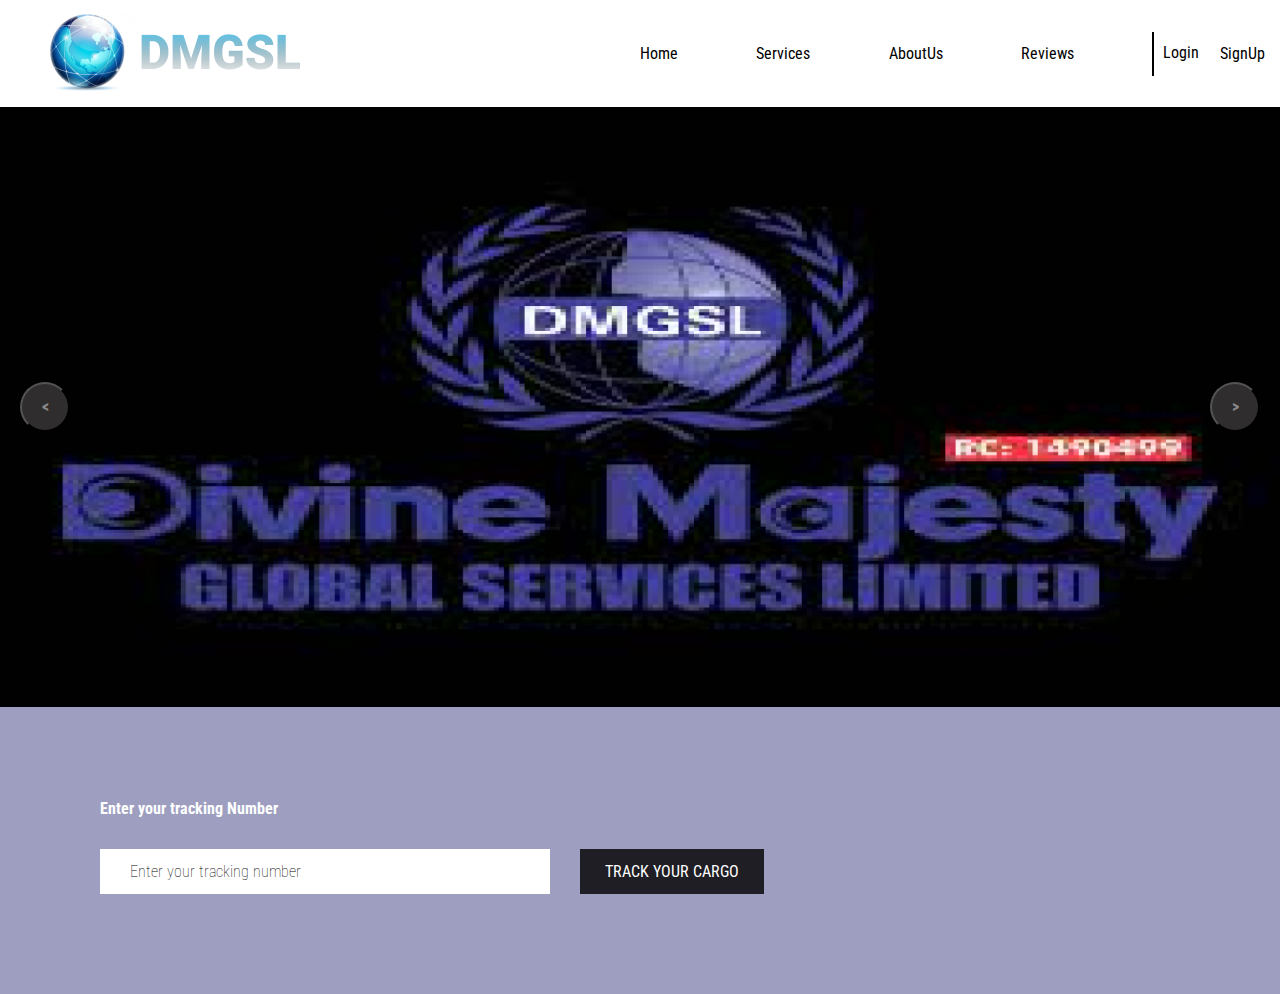
==== index.html @ 27aa743a "added another part of the body" ====
<!DOCTYPE html>
<html lang="en">
  <head>
    <meta charset="UTF-8" />
    <meta http-equiv="X-UA-Compatible" content="IE=edge" />
    <meta name="viewport" content="width=device-width, initial-scale=1.0" />
    <title>Document</title>
    <link rel="stylesheet" href="./css/nav.css" />
    <link rel="stylesheet" href="./css/index.css" />
    <link rel="stylesheet" href="./css/carousel.css" />
    <link rel="stylesheet" href="./css/body-content.css" />
    <link
      rel="stylesheet"
      href="https://maxcdn.bootstrapcdn.com/bootstrap/4.5.2/css/bootstrap.min.css"
    />
    <link rel="preconnect" href="https://fonts.googleapis.com" />
    <link rel="preconnect" href="https://fonts.gstatic.com" crossorigin />
    <link
      href="https://fonts.googleapis.com/css2?family=Roboto+Condensed:ital,wght@0,400;0,700;1,300&display=swap"
      rel="stylesheet"
    />
  </head>
  <body>
    <!-------NAVIGATION BAR START---------->
    <div class="nav">
      <img class="nav-img" src="./assets/Group 1.png" />
      <div class="nav-right">
        <a class="nav-link-1">Home</a>
        <a class="nav-link-2">Services</a>
        <a class="nav-link-3">AboutUs</a>
        <a class="nav-link-4">Reviews</a>
        <div class="nav-loginout">
          <a class="nav-login">Login</a>
          <button class="nav-signup">SignUp</button>
        </div>
      </div>
    </div>
    <!-------NAVIGATION BAR ENDS---------->

    <!-------CAROUSEL START---------->
    <div class="carousel" id="check">
      <div class="carousel_item carousel_item--visible">
        <img src="./assets/download 2.png" alt="..." />
      </div>
      <div class="carousel_item">
        <img src="./assets/Group 22.png" alt="..." />
      </div>
      <div class="carousel_item">
        <img src="./assets/Group 25.png" alt="..." />
      </div>
      <div class="carousel_actions">
        <button id="carousel_button--prev" aria-label="Previous slide">
          <
        </button>
        <button id="carousel_button--next" aria-label="Next slide">></button>
      </div>
    </div>

    <!-------CAROUSEL ENDS---------->

    <!-------Body content start------->
    <div class="body-content">
      <form>
        <label for="bodyinput">Enter your tracking Number</label>
        <div class="label-input">
          <input
            id="bodyinput"
            type="text"
            placeholder="Enter your tracking number"
          />
          <button type="submit">TRACK YOUR CARGO</button>
        </div>
      </form>
    </div>
    <!-------Body content end------->
  </body>
  <script src="./js/carousel.js"></script>

  <script src="https://ajax.googleapis.com/ajax/libs/jquery/3.5.1/jquery.min.js"></script>

  <script src="https://cdnjs.cloudflare.com/ajax/libs/popper.js/1.16.0/umd/popper.min.js"></script>

  <script src="https://maxcdn.bootstrapcdn.com/bootstrap/4.5.2/js/bootstrap.min.js"></script>
</html>
---- css/nav.css ----
.nav {
  display: flex;
  flex-direction: row;
  align-items: center;
  justify-content: space-between;
}
.nav-right > a {
  text-decoration: none;
  color: black;
}
.nav-right > a:hover {
  text-decoration: none;
  color: black;
  cursor: pointer;
}
.nav-loginout > a,
.nav-signup {
  text-decoration: none;
  color: black;
  border: none;
  outline: none;
  background: none;
}
.nav-img {
  margin-left: 30px;
}
.nav-loginout > a:hover {
  text-decoration: none;
  color: black;
  cursor: pointer;
}

.nav-right {
  display: flex;
  flex-direction: row;
  align-items: center;
  justify-content: space-between;
  padding: 35px, 20px;
  width: 50%;
}
/* .nav-right > * {
  margin-right: 30px;
} */

.nav-loginout {
  display: flex;
  flex-direction: row;
  justify-content: space-between;
  width: 20%;
  padding: 9px;
  border-left: 2px solid black;
}

.nav-loginout > button:hover {
  background: blue;
  width: 60px;
  border-radius: 5px;
}
/* a:hover {
  border-bottom: 2px solid #07468d;
} */

.nav-right > a:hover {
  border-bottom: 2px solid #07468d;
}
.nav-loginout > a:hover {
  border-bottom: 2px solid #07468d;
}
---- css/index.css ----
/* All styles  */
body {
    padding: 0px;
    margin: 0px;
  }
  * {
    box-sizing: border-box;
    font-family: "Roboto Condensed", sans-serif;
  }
---- css/carousel.css ----
.carousel {
  overflow: hidden;
  max-width: 100%;
  position: relative;
}
.carousel .carousel_item,
.carousel .carousel_item--hidden {
  display: none;
}

.carousel .carousel_item img {
  width: 100%;
  max-width: 100%;
  height: 600px;
}
.carousel .carousel_item--visible {
  display: block;
  animation: fadeVisibility 0.5s;
}
.carousel .carousel_actions {
  display: flex;
  justify-content: space-between;
  position: absolute;
  top: 50%;
  transform: translateY(-50%);
  width: 100%;
}

.carousel .carousel_actions button {
  border-radius: 50px;
  color: rgba(255, 255, 255, 0.46);
  background: rgba(84, 80, 80, 0.563);
  outline: none;
  font-weight: bold;
  cursor: pointer;
  width: 50px;
  height: 50px;
}
#carousel_button--prev {
  margin-left: 20px;
}
#carousel_button--next {
  margin-right: 20px;
}

@keyframes fadeVisibility {
  0% {
    opacity: 0;
  }
  100% {
    opacity: 1;
    transform: opacity linear;
  }
}
/* 
#check {
  display: flex;
  width: calc(250px * 18);
  animation: scroll 4s linear infinite;
}

@keyframes scroll {
  0% {
    transform: translateX(0);
  }
  100% {
    transform: translateX(calc(-250px * 9));
  }
} */
---- css/body-content.css ----
.body-content {
  padding: 100px;
  background: rgba(110, 110, 163, 0.67);
  margin-top: none;
  margin-top: -10px;
  height: 100%;
}
.body-content > form {
  display: flex;
  flex-direction: column;
  height: 100%;
}
.label-input {
  display: flex;
  flex-direction: row;
  margin-top: 20px;
}
.label-input > input {
  background: white;
  outline: none;
  border: none;
  color: black;
  height: 45px;
  width: 450px;
  padding-left: 30px;
  font-weight: lighter;
}
.label-input > button {
  outline: none;
  border: none;
  height: 45px;
  margin-left: 30px;
  background: rgba(0, 0, 0, 0.81);
  color: white;
  padding: 0px 25px;
}

form > label {
  color: white;
  font-weight: bold;
}
::placeholder {
    color: black;
    opacity: 1; /* Firefox */
  }
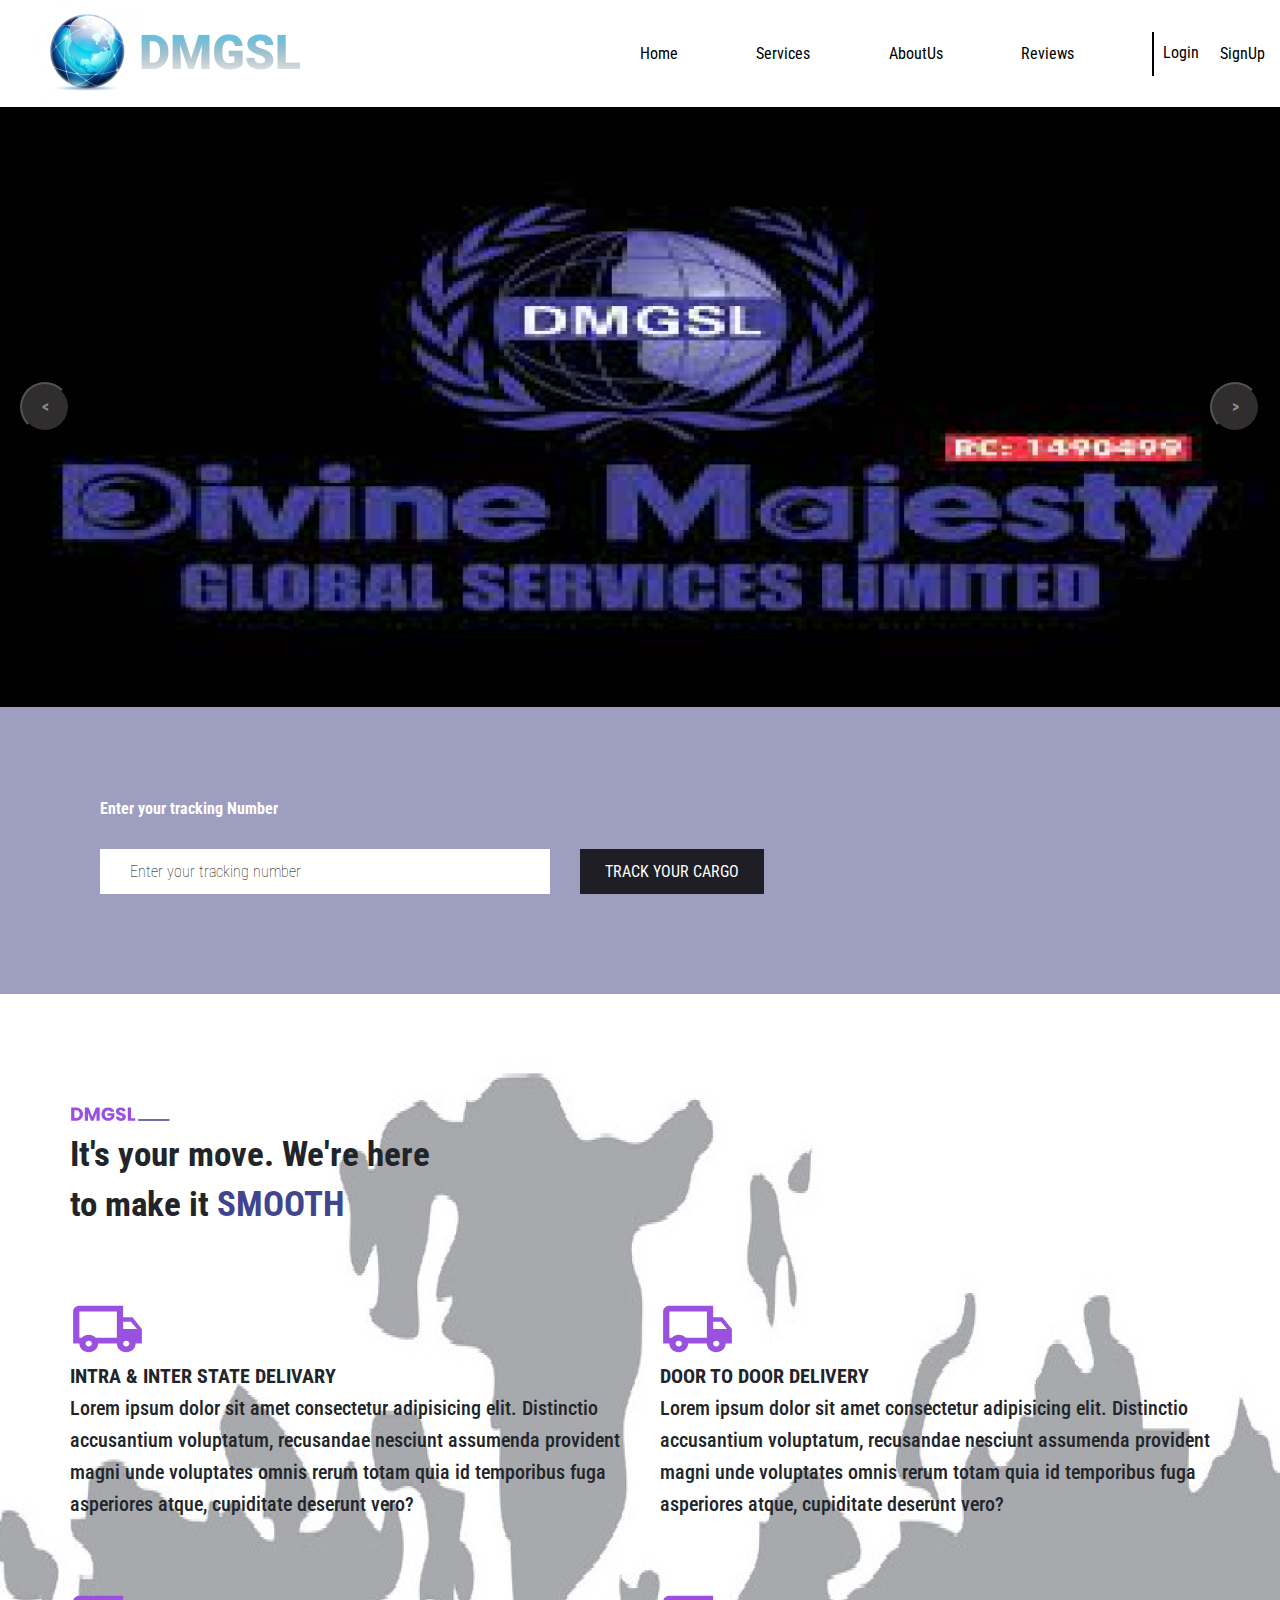
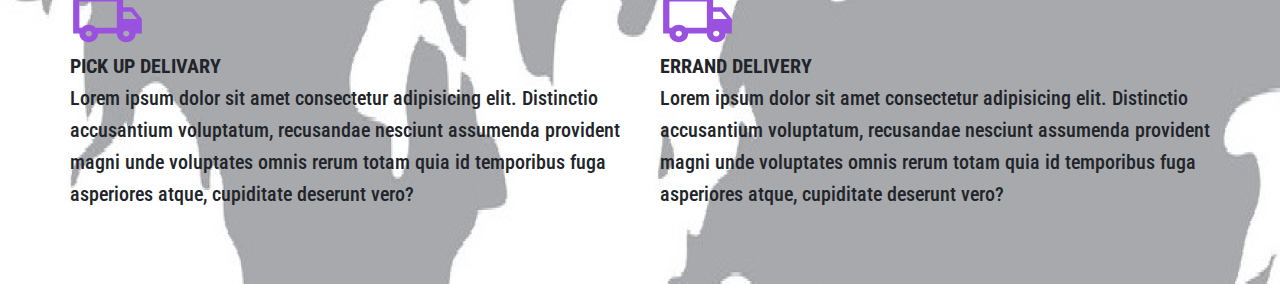
==== commit 60dad164: "added another body item" ====
--- a/index.html
+++ b/index.html
@@ -9,6 +9,7 @@
     <link rel="stylesheet" href="./css/index.css" />
     <link rel="stylesheet" href="./css/carousel.css" />
     <link rel="stylesheet" href="./css/body-content.css" />
+    <link rel="stylesheet" href="./css/body-content-2.css" />
     <link
       rel="stylesheet"
       href="https://maxcdn.bootstrapcdn.com/bootstrap/4.5.2/css/bootstrap.min.css"
@@ -58,7 +59,7 @@
 
     <!-------CAROUSEL ENDS---------->
 
-    <!-------Body content start------->
+    <!-------Body content 1 start------->
     <div class="body-content">
       <form>
         <label for="bodyinput">Enter your tracking Number</label>
@@ -72,7 +73,84 @@
         </div>
       </form>
     </div>
-    <!-------Body content end------->
+    <!-------Body content 1 end------->
+
+    <!-------Body content 2 start------->
+    <div class="body-content-2">
+      <div class="first">
+        <img src="./assets/Group 26.svg" />
+        <h1>It's your move. We're here</h1>
+        <h1 class="text">to make it <span id="text">SMOOTH</span></h1>
+      </div>
+      <div class="second">
+        <div class="second-1">
+          <img src="./assets/local_shipping_24px_outlined.svg" />
+          <h2 id="text">INTRA & INTER STATE DELIVARY</h2>
+          <h2>
+            Lorem ipsum dolor sit amet consectetur adipisicing elit. Distinctio
+          </h2>
+          <h2>
+            accusantium voluptatum, recusandae nesciunt assumenda provident
+          </h2>
+          <h2>
+            magni unde voluptates omnis rerum totam quia id temporibus fuga
+          </h2>
+          <h2>asperiores atque, cupiditate deserunt vero?</h2>
+        </div>
+        <div class="second-2">
+          <img src="./assets/local_shipping_24px_outlined.svg" />
+          <h2 id="text">DOOR TO DOOR DELIVERY</h2>
+          <h2>
+            Lorem ipsum dolor sit amet consectetur adipisicing elit. Distinctio
+          </h2>
+          <h2>
+            accusantium voluptatum, recusandae nesciunt assumenda provident
+          </h2>
+          <h2>
+            magni unde voluptates omnis rerum totam quia id temporibus fuga
+          </h2>
+          <h2>asperiores atque, cupiditate deserunt vero?</h2>
+        </div>
+      </div>
+      <div class="third">
+        <div class="third-1">
+          <img src="./assets/local_shipping_24px_outlined.svg" />
+          <h2 id="text">PICK UP DELIVARY</h2>
+          <h2>
+            Lorem ipsum dolor sit amet consectetur adipisicing elit. Distinctio
+          </h2>
+          <h2>
+            accusantium voluptatum, recusandae nesciunt assumenda provident
+          </h2>
+          <h2>
+            magni unde voluptates omnis rerum totam quia id temporibus fuga
+          </h2>
+          <h2>asperiores atque, cupiditate deserunt vero?</h2>
+        </div>
+        <div class="third-2">
+          <img src="./assets/local_shipping_24px_outlined.svg" />
+          <h2 id="text">ERRAND DELIVERY</h2>
+          <h2>
+            Lorem ipsum dolor sit amet consectetur adipisicing elit. Distinctio
+          </h2>
+          <h2>
+            accusantium voluptatum, recusandae nesciunt assumenda provident
+          </h2>
+          <h2>
+            magni unde voluptates omnis rerum totam quia id temporibus fuga
+          </h2>
+          <h2>asperiores atque, cupiditate deserunt vero?</h2>
+        </div>
+      </div>
+    </div>
+    <!-------Body content 2 end------->
+
+    <!-------Body content 3 start------->
+    <div class="body-content-3">
+      
+    </div>
+
+    <!-------Body content 3 end------->
   </body>
   <script src="./js/carousel.js"></script>
 
--- a/css/body-content-2.css
+++ b/css/body-content-2.css
@@ -0,0 +1,74 @@
+.body-content-2 {
+  background-image: url("../assets/world-map-icon-design-vector-9445771\ 1.png");
+  display: flex;
+  flex-direction: column;
+  padding: 70px;
+}
+.body-content-2 > .first {
+  display: flex;
+  flex-direction: column;
+}
+.body-content-2 > .second {
+  display: flex;
+  flex-direction: row;
+  align-items: center;
+  justify-content: space-between;
+  margin-top: 60px;
+}
+.body-content-2 > .third {
+  display: flex;
+  flex-direction: row;
+  align-items: center;
+  justify-content: space-between;
+  margin-top: 60px;
+}
+.first > img {
+  height: 100px;
+  width: 100px;
+  margin-bottom: -30px;
+}
+.first > h1 {
+  font-size: 35px;
+  font-weight: bold;
+}
+.text > #text {
+  color: #41458e;
+}
+
+/* -----------------second class style--------------------------------- */
+
+.second-1 > img,
+.second-2 > img {
+  height: 70px;
+}
+.second-1 > #text {
+  font-weight: bold;
+}
+.second-1 > h2 {
+  font-size: 20px;
+}
+.second-2 > #text {
+  font-weight: bold;
+}
+.second-2 > h2 {
+  font-size: 20px;
+}
+
+/* -----------------------third class style--------------------------- */
+
+.third-1 > img,
+.third-2 > img {
+  height: 70px;
+}
+.third-1 > #text {
+  font-weight: bold;
+}
+.third-1 > h2 {
+  font-size: 20px;
+}
+.third-2 > #text {
+  font-weight: bold;
+}
+.third-2 > h2 {
+  font-size: 20px;
+}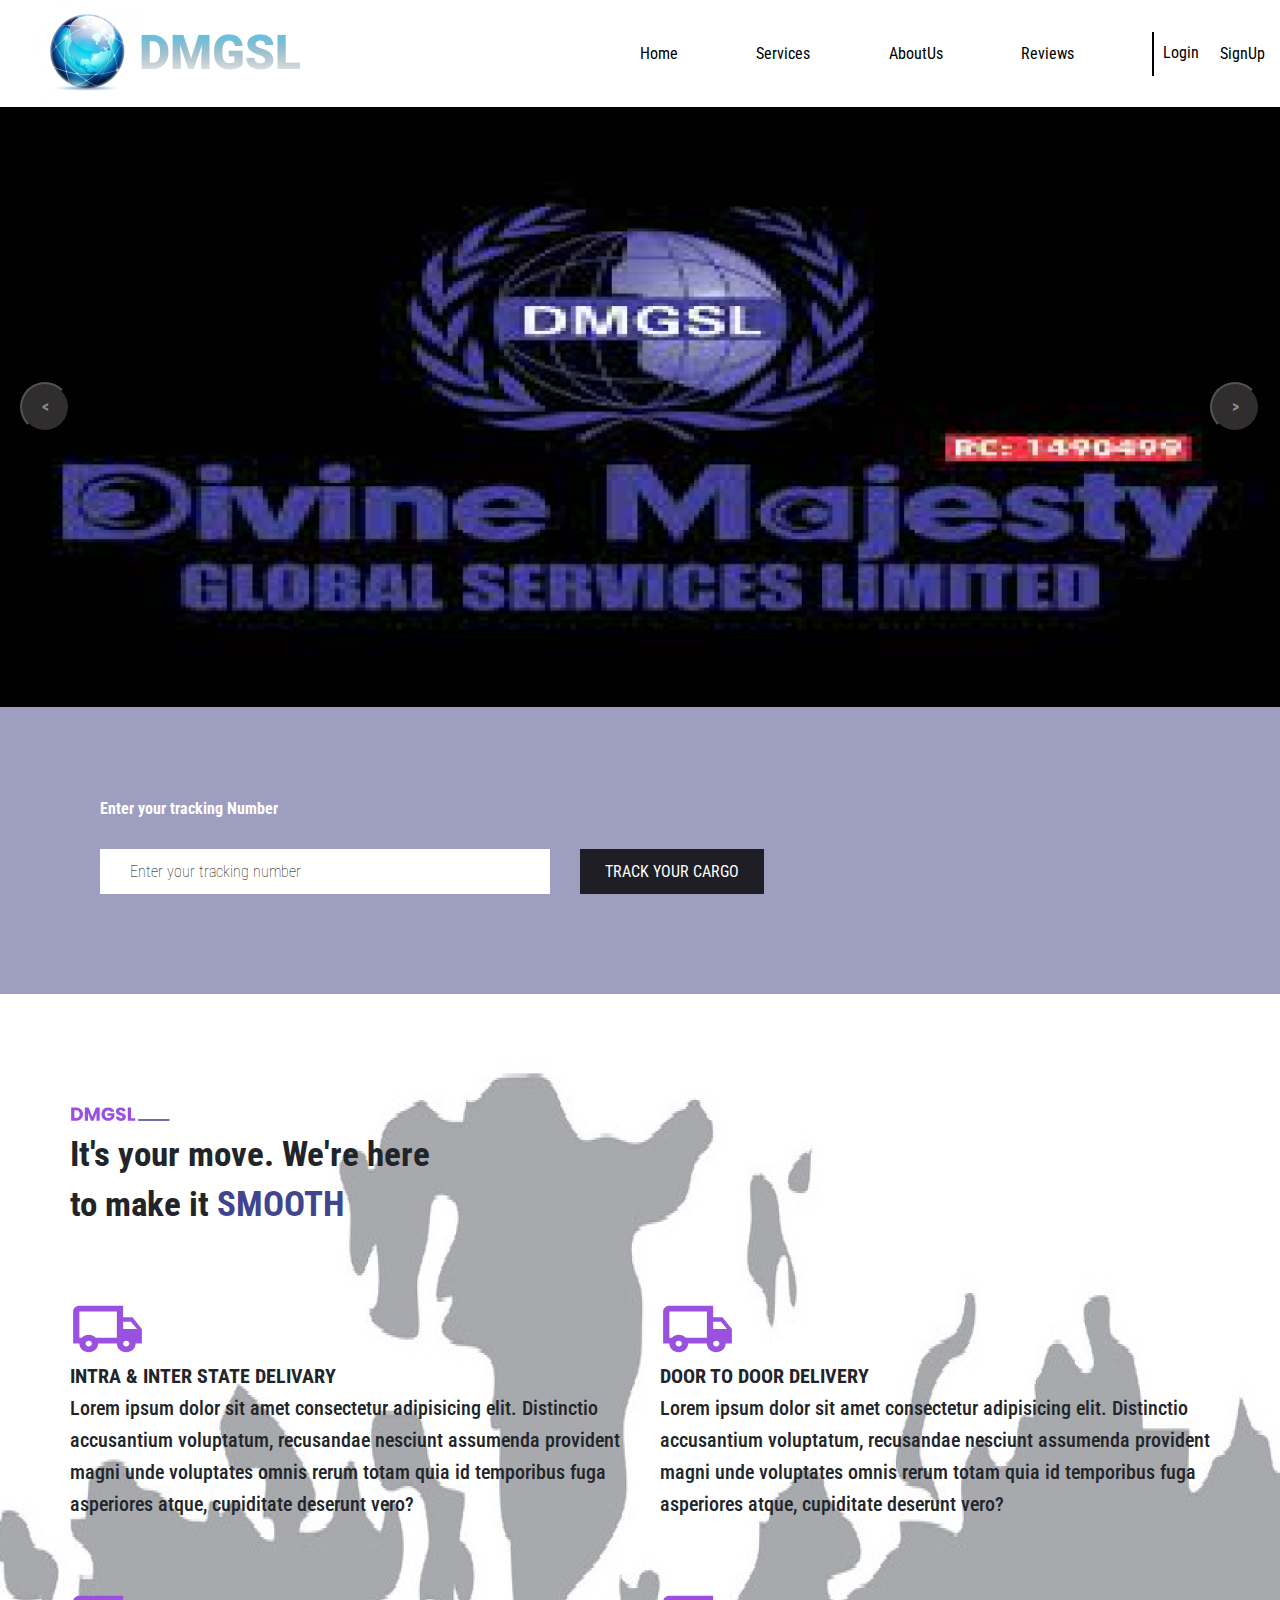
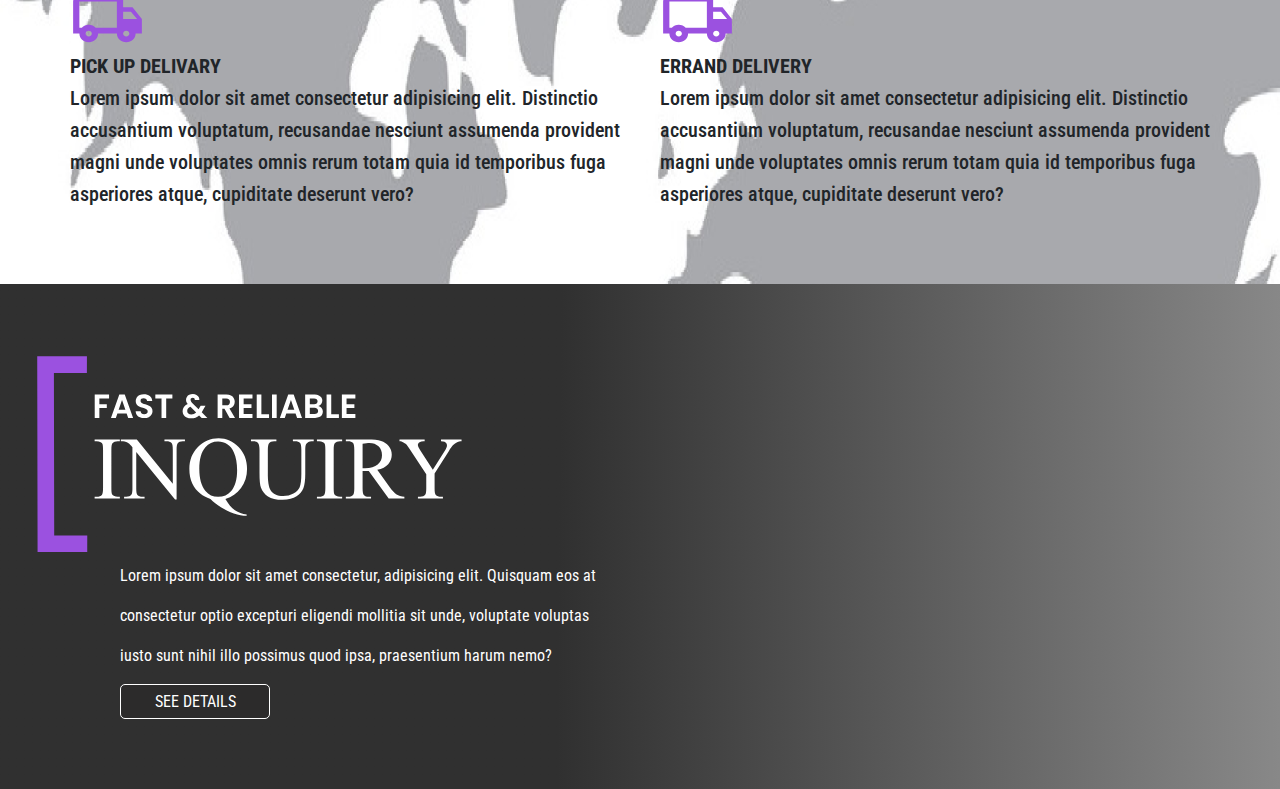
==== commit df0b08b3: "added another body component" ====
--- a/index.html
+++ b/index.html
@@ -10,6 +10,7 @@
     <link rel="stylesheet" href="./css/carousel.css" />
     <link rel="stylesheet" href="./css/body-content.css" />
     <link rel="stylesheet" href="./css/body-content-2.css" />
+    <link rel="stylesheet" href="./css/body-content-3.css" />
     <link
       rel="stylesheet"
       href="https://maxcdn.bootstrapcdn.com/bootstrap/4.5.2/css/bootstrap.min.css"
@@ -147,7 +148,17 @@
 
     <!-------Body content 3 start------->
     <div class="body-content-3">
-      
+      <img src="./assets/banner.svg" alt="...." />
+      <p>
+        Lorem ipsum dolor sit amet consectetur, adipisicing elit. Quisquam eos
+        at
+      </p>
+      <p>
+        consectetur optio excepturi eligendi mollitia sit unde, voluptate
+        voluptas
+      </p>
+      <p>iusto sunt nihil illo possimus quod ipsa, praesentium harum nemo?</p>
+      <button type="button"> SEE DETAILS</button>
     </div>
 
     <!-------Body content 3 end------->
--- a/css/body-content-3.css
+++ b/css/body-content-3.css
@@ -0,0 +1,42 @@
+.body-content-3 {
+  background: linear-gradient(
+    90.46deg,
+    rgba(6, 6, 6, 0.83) 43.67%,
+    rgba(6, 6, 6, 0.46) 102.95%
+  );
+  display: flex;
+  flex-direction: column;
+  padding: 70px;
+}
+
+.body-content-3 > img {
+  height: 200px;
+  margin-left: -785px;
+  margin-bottom: 10px;
+  animation-name: image-anime;
+  animation-duration: 2s;
+}
+/* @keyframes image-anime {
+  0% {
+    height: 0px;
+  }
+  100% {
+    height: 170px;
+  }
+} */
+
+.body-content-3 > p{
+    margin-left: 50px;
+    color: white;
+}
+
+.body-content-3 > button{
+    outline: none;
+    border: 1px solid white;
+    width: 150px;
+    height: 35px;
+    border-radius: 5px;
+    background: rgba(43, 42, 42, 0.83) ;
+    margin-left: 50px;
+    color: white;
+}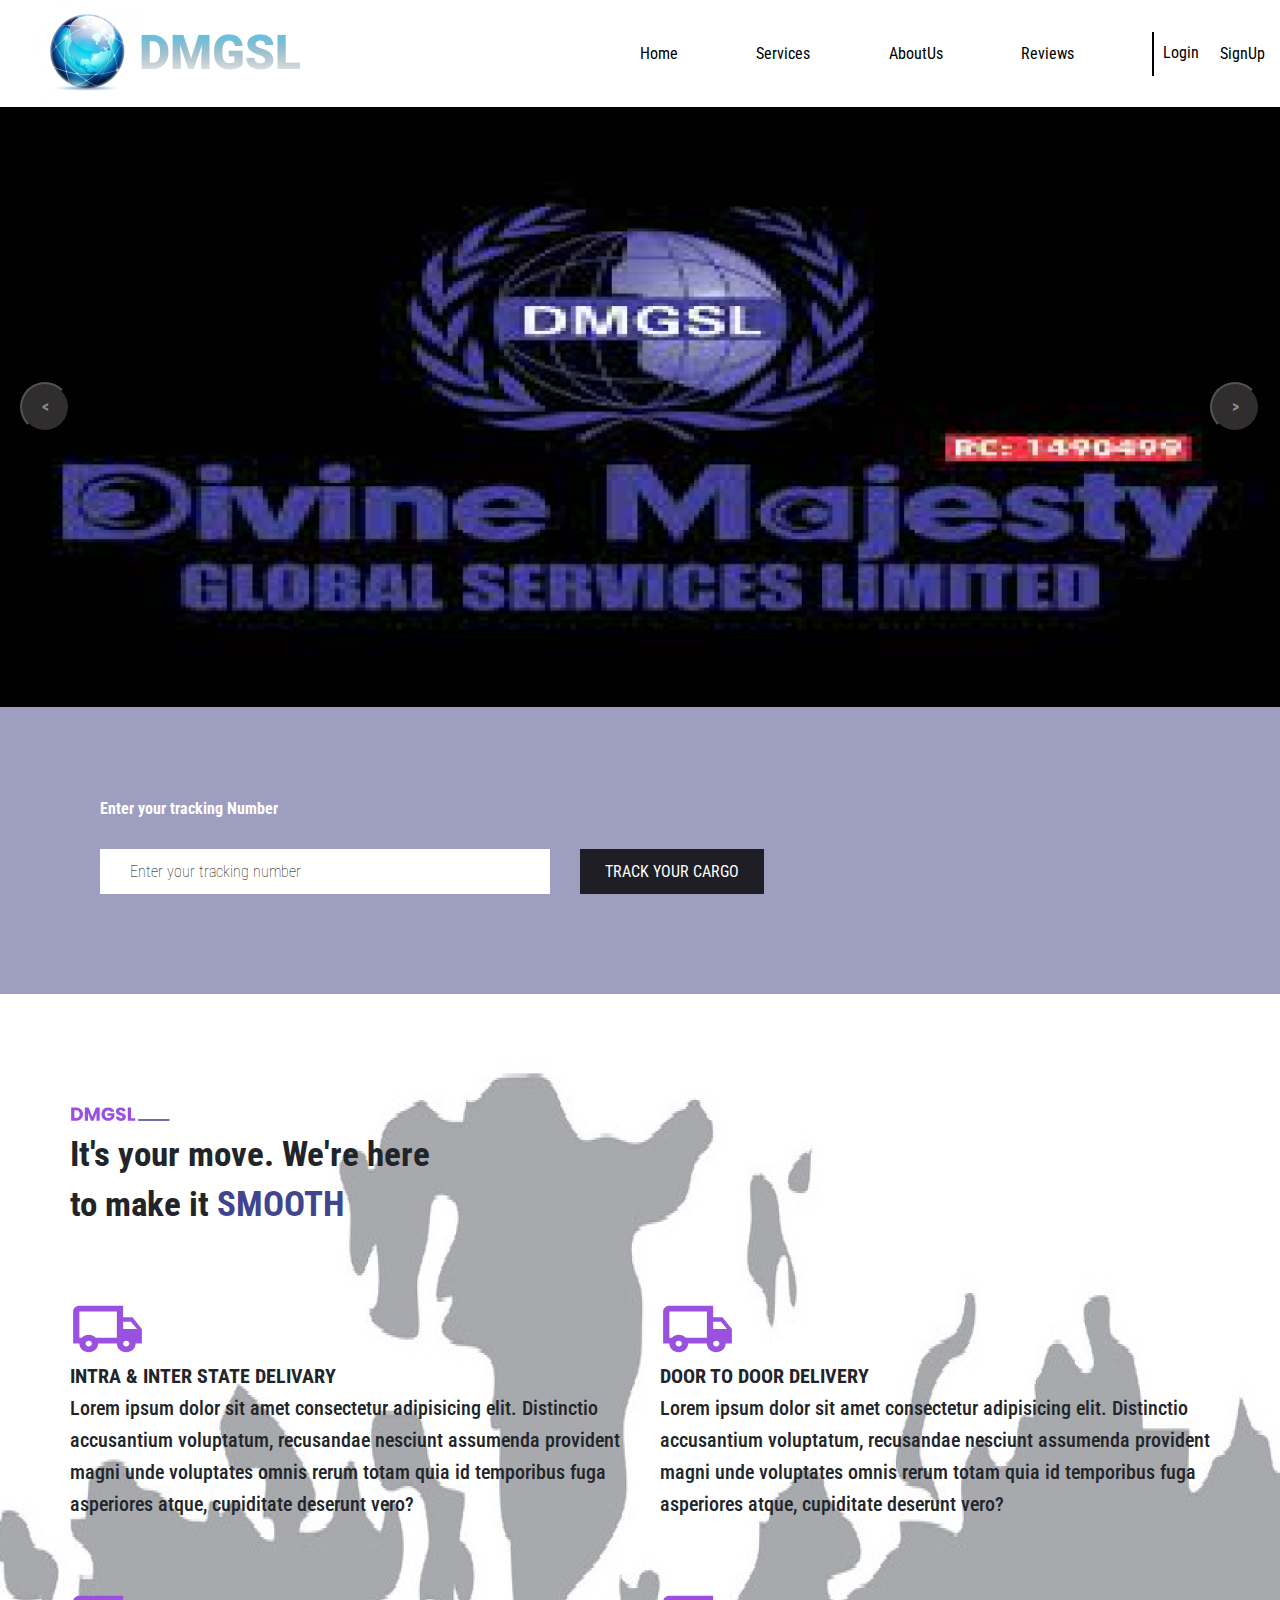
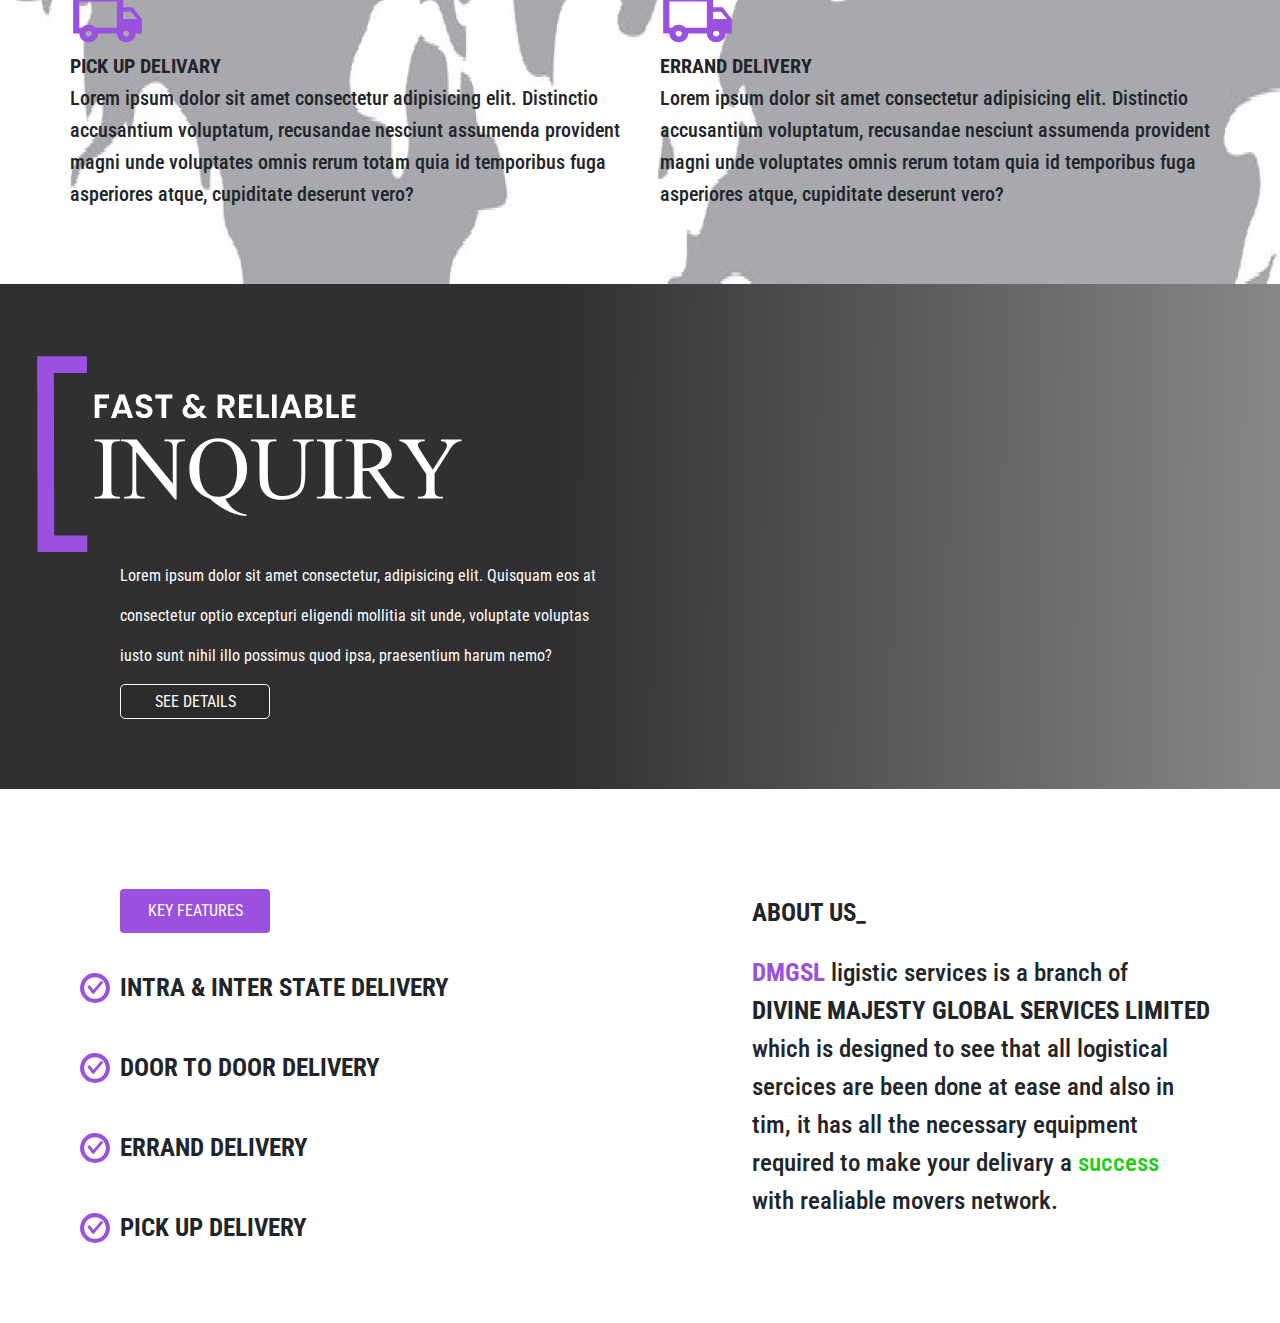
==== commit 040c653b: "added another component" ====
--- a/index.html
+++ b/index.html
@@ -11,6 +11,7 @@
     <link rel="stylesheet" href="./css/body-content.css" />
     <link rel="stylesheet" href="./css/body-content-2.css" />
     <link rel="stylesheet" href="./css/body-content-3.css" />
+    <link rel="stylesheet" href="./css/body-content-4.css" />
     <link
       rel="stylesheet"
       href="https://maxcdn.bootstrapcdn.com/bootstrap/4.5.2/css/bootstrap.min.css"
@@ -158,10 +159,45 @@
         voluptas
       </p>
       <p>iusto sunt nihil illo possimus quod ipsa, praesentium harum nemo?</p>
-      <button type="button"> SEE DETAILS</button>
+      <button type="button">SEE DETAILS</button>
     </div>
 
     <!-------Body content 3 end------->
+
+    <!-------Body content 4 start------->
+    <div class="body-content-4">
+      <div class="left">
+        <div class="left-content-topic">KEY FEATURES</div>
+        <div class="left-content-1">
+          <img src="./assets/SCRIBLE.svg" alt="" />
+          <h1>INTRA & INTER STATE DELIVERY</h1>
+        </div>
+        <div class="left-content-2">
+          <img src="./assets/SCRIBLE.svg" alt="" />
+          <h1>DOOR TO DOOR DELIVERY</h1>
+        </div>
+        <div class="left-content-3">
+          <img src="./assets/SCRIBLE.svg" alt="" />
+          <h1>ERRAND DELIVERY</h1>
+        </div>
+        <div class="left-content-4">
+          <img src="./assets/SCRIBLE.svg" alt="" />
+          <h1>PICK UP DELIVERY</h1>
+        </div>
+      </div>
+      <div class="right"></div>
+      <div class="right">
+        <h1 id="about"><b>ABOUT US_</b></h1>
+        <h2><b id="dmgsl">DMGSL</b> ligistic services is a branch of </h2>
+        <h2><b>DIVINE MAJESTY GLOBAL SERVICES LIMITED </b></h2>
+        <h2>which is designed to see that all logistical </h2>
+        <h2>sercices are been done at ease and also in </h2>
+        <h2>tim, it has all the necessary equipment </h2>
+        <h2>required to make your delivary a <span id="success">success</span></h2>
+        <h2>with realiable movers network. </h2>
+      </div>
+    </div>
+    <!-------Body content 4 end------->
   </body>
   <script src="./js/carousel.js"></script>
 
--- a/css/body-content-4.css
+++ b/css/body-content-4.css
@@ -0,0 +1,71 @@
+.body-content-4 {
+  padding: 70px;
+  display: flex;
+  flex-direction: row;
+  justify-content: space-between;
+  align-items: center;
+}
+/* -------------left--------------- */
+
+.left-content-topic {
+  background: #9b51e0;
+  border-radius: 4px;
+  padding: 10px;
+  display: flex;
+  align-items: center;
+  justify-content: center;
+  width: 150px;
+  color: white;
+  margin-left: 50px;
+}
+.body-content-4 > .left {
+  display: flex;
+  flex-direction: column;
+}
+
+.left > * {
+  margin-top: 30px;
+}
+
+.left > .left-content-1,
+.left-content-2,
+.left > .left-content-3,
+.left > .left-content-4 {
+  display: flex;
+  flex-direction: row;
+  align-items: center;
+}
+
+.left-content-1 > img,
+.left-content-2 > img,
+.left-content-3 > img,
+.left-content-4 > img {
+  height: 30px;
+  margin: 10px;
+}
+
+.left-content-1 > h1,
+.left-content-2 > h1,
+.left-content-3 > h1,
+.left-content-4 > h1 {
+  font-size: 25px;
+  font-weight: bold;
+  margin-top: 7px;
+}
+
+/* -------------right--------------- */
+.right > * {
+  font-size: 25px;
+}
+.body-content-4 > .right {
+  margin-top: 10px;
+}
+#dmgsl {
+  color: #9b51e0;
+}
+#success {
+  color: #1bcf17;
+}
+#about{
+    margin-bottom: 30px;
+}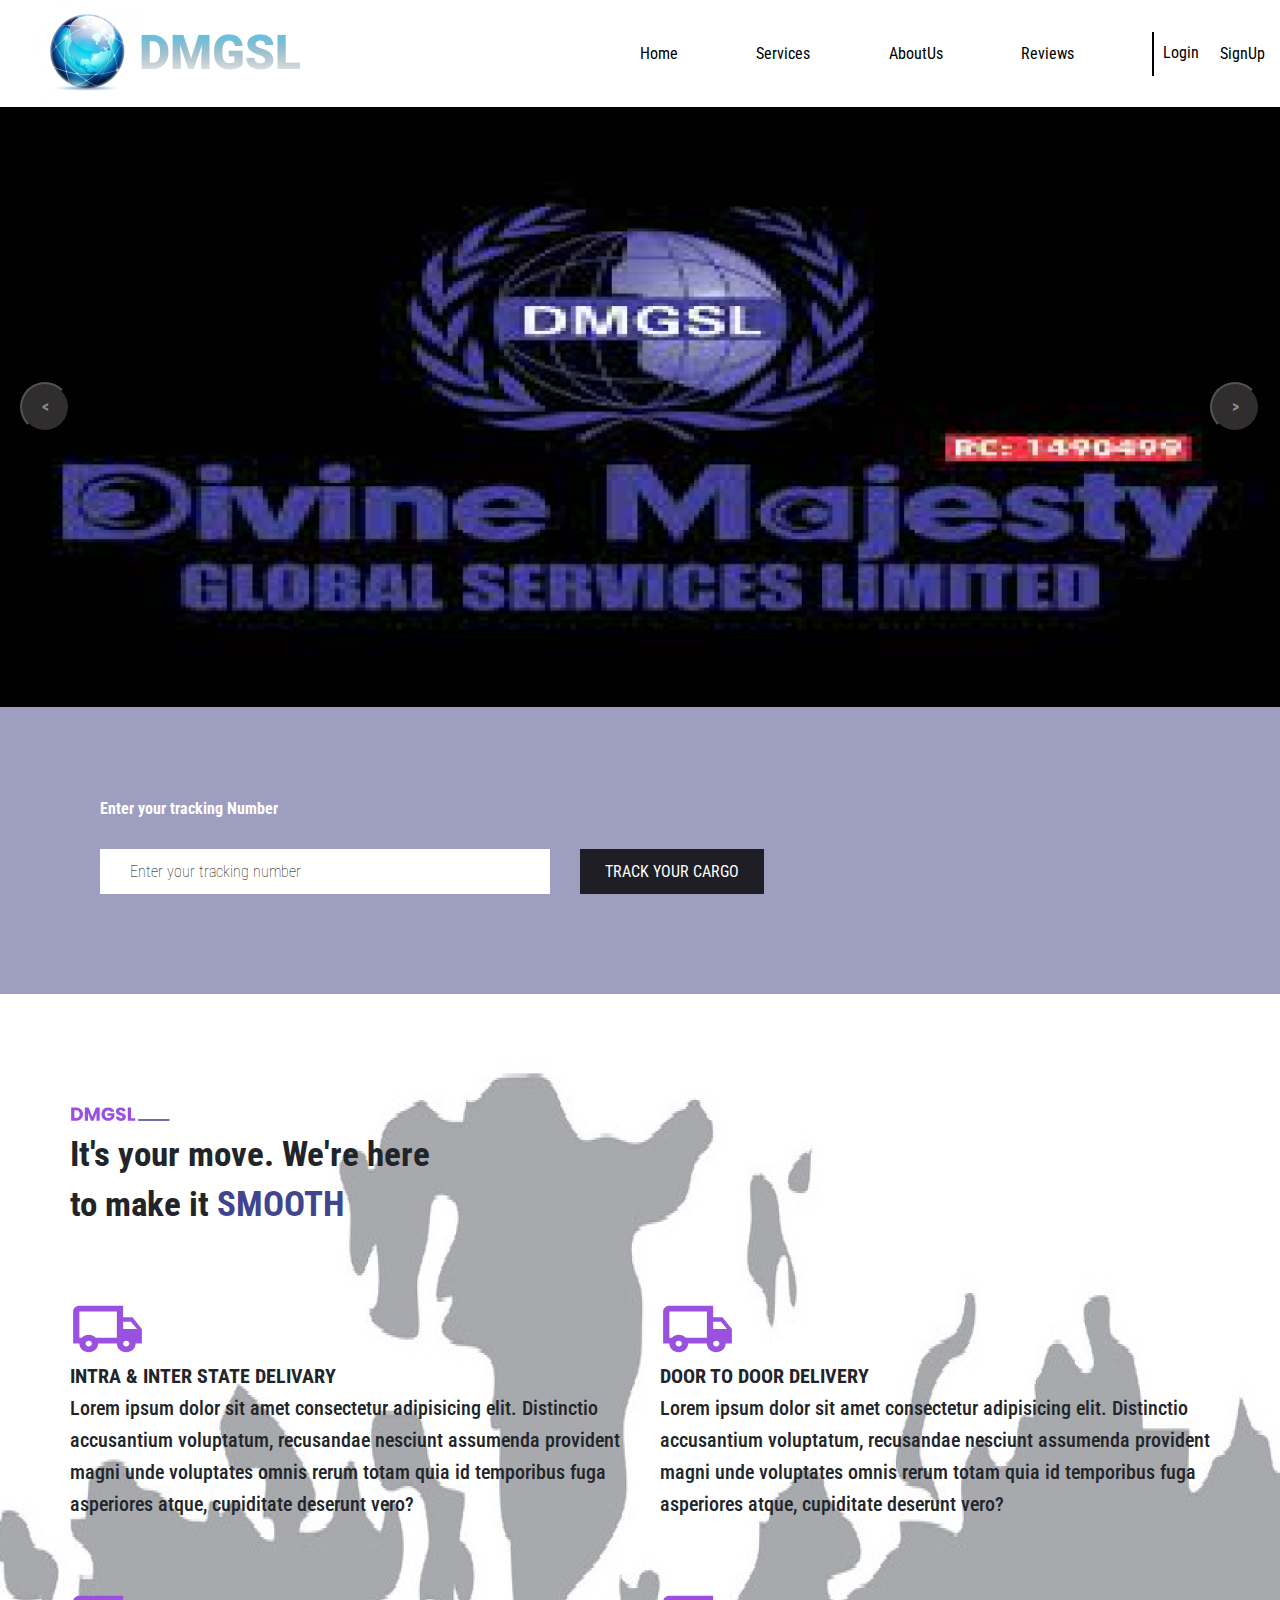
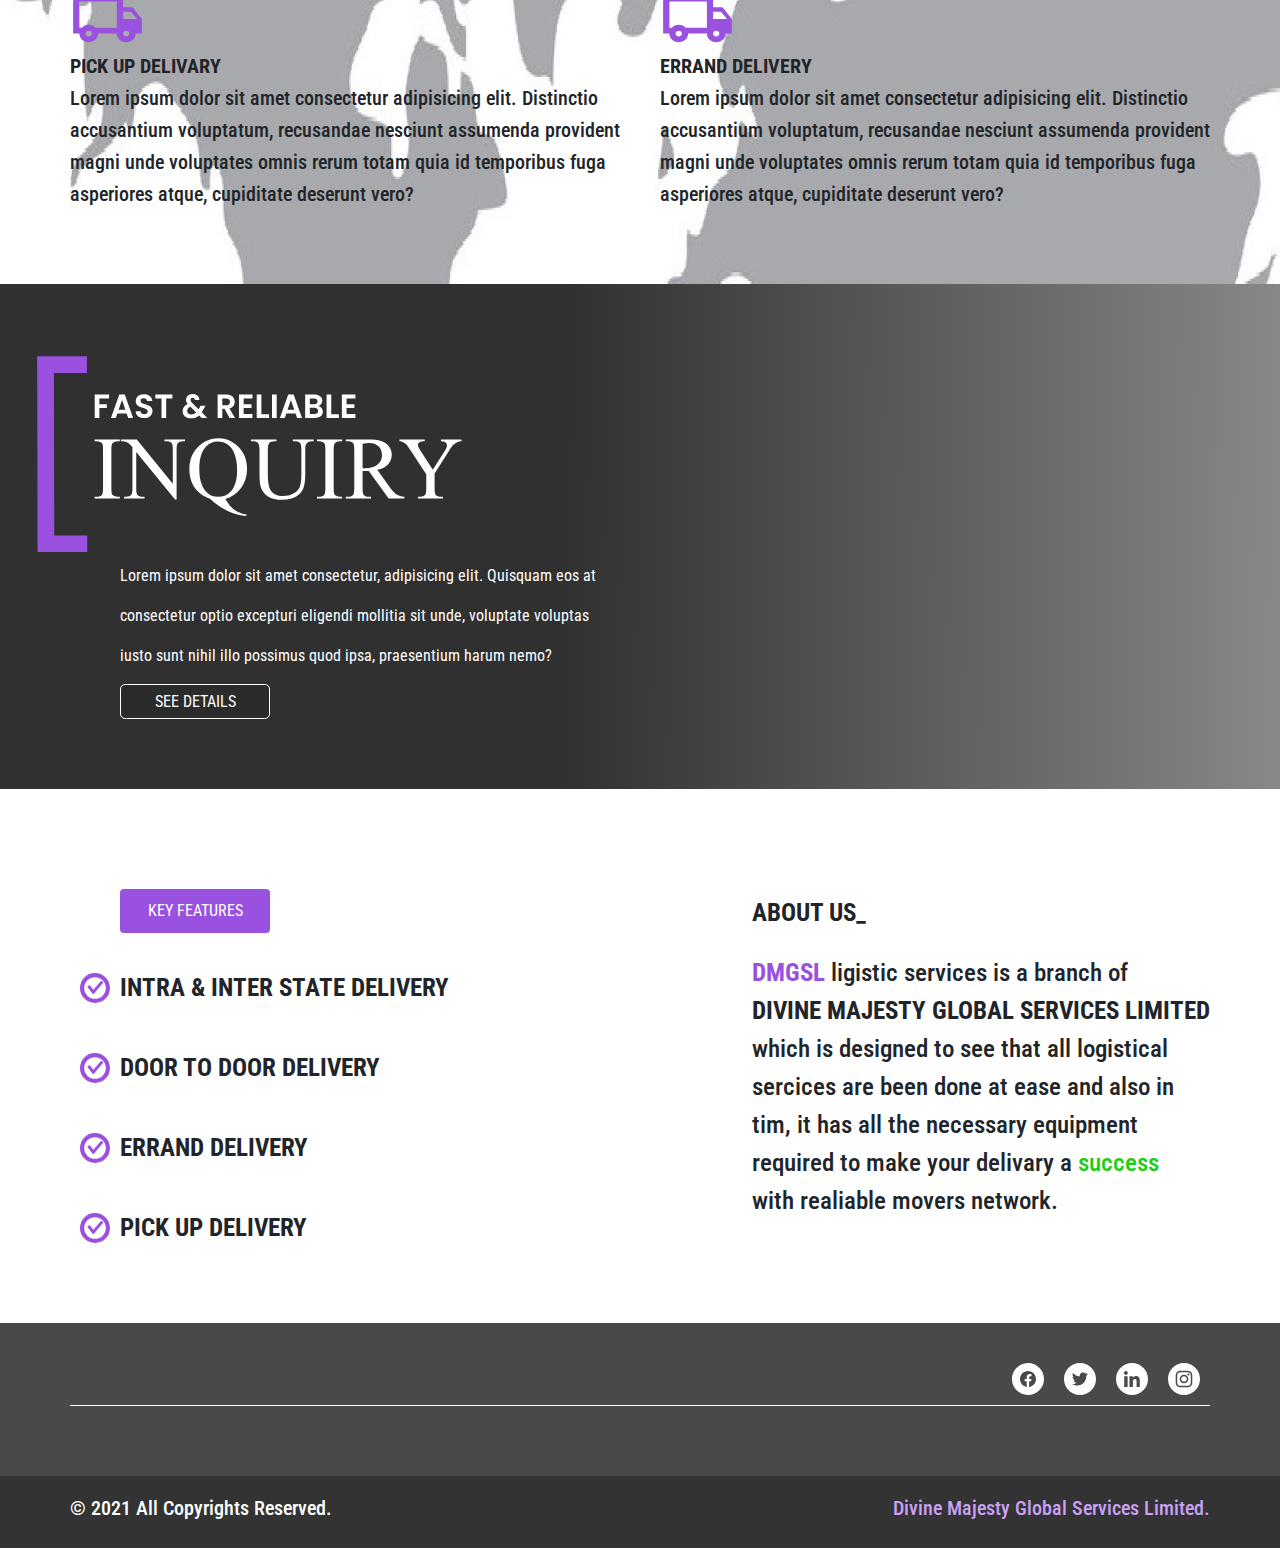
==== commit 2fe87407: "added footer" ====
--- a/index.html
+++ b/index.html
@@ -12,6 +12,8 @@
     <link rel="stylesheet" href="./css/body-content-2.css" />
     <link rel="stylesheet" href="./css/body-content-3.css" />
     <link rel="stylesheet" href="./css/body-content-4.css" />
+    <link rel="stylesheet" href="./css/footer.css" />
+    <link rel="stylesheet" href="./css/footer-advert.css" />
     <link
       rel="stylesheet"
       href="https://maxcdn.bootstrapcdn.com/bootstrap/4.5.2/css/bootstrap.min.css"
@@ -188,16 +190,52 @@
       <div class="right"></div>
       <div class="right">
         <h1 id="about"><b>ABOUT US_</b></h1>
-        <h2><b id="dmgsl">DMGSL</b> ligistic services is a branch of </h2>
+        <h2><b id="dmgsl">DMGSL</b> ligistic services is a branch of</h2>
         <h2><b>DIVINE MAJESTY GLOBAL SERVICES LIMITED </b></h2>
-        <h2>which is designed to see that all logistical </h2>
-        <h2>sercices are been done at ease and also in </h2>
-        <h2>tim, it has all the necessary equipment </h2>
-        <h2>required to make your delivary a <span id="success">success</span></h2>
-        <h2>with realiable movers network. </h2>
+        <h2>which is designed to see that all logistical</h2>
+        <h2>sercices are been done at ease and also in</h2>
+        <h2>tim, it has all the necessary equipment</h2>
+        <h2>
+          required to make your delivary a <span id="success">success</span>
+        </h2>
+        <h2>with realiable movers network.</h2>
       </div>
     </div>
     <!-------Body content 4 end------->
+
+    <!-------FOOTER START------->
+    <div class="footer">
+      <div class="footer-content-1">
+        <img src="./assets/socials svg/Group 28.svg" alt="">
+        <img src="./assets/socials svg/Group 29.svg" alt="">
+        <img src="./assets/socials svg/Group 30.svg" alt="">
+        <img src="./assets/socials svg/Group 31.svg" alt="">
+      </div>
+      <div class="footer-content-2">
+        <div class="footer-content-2-content-left">
+          <img src="" alt="">
+          <span>
+            <h1></h1>
+            <p></p>
+            <p></p>
+            <p></p>
+          </span>
+        </div>
+        <div class="footer-content-2-content-middle">
+
+        </div>
+        <div class="footer-content-2-content-right">
+
+        </div>
+      </div>
+    </div>
+    <!-------FOOTER END------->
+
+     <!-------FOOTER ADVERT------->
+     <div class="footer-advert">
+      <h1 id="footer-advert-first">© 2021 All Copyrights Reserved.</h1>
+      <h1 id="advert">Divine Majesty Global Services Limited.</h1>
+     </div>
   </body>
   <script src="./js/carousel.js"></script>
 
--- a/css/footer.css
+++ b/css/footer.css
@@ -0,0 +1,17 @@
+.footer {
+    background: rgba(51, 51, 51, 0.89);
+  display: flex;
+  flex-direction: column;
+  padding: 30px 70px;
+}
+
+.footer > .footer-content-1{
+    border-bottom: 1px solid white;
+    display: flex;
+    flex-direction: row;
+    justify-content: flex-end;
+}
+
+.footer-content-1 > *{
+    padding: 10px;
+}--- a/css/footer-advert.css
+++ b/css/footer-advert.css
@@ -0,0 +1,20 @@
+.footer-advert {
+  background: #333333;
+  padding: 20px 70px;
+  display: flex;
+  flex-direction: row;
+  justify-content: space-between;
+  align-items: center;
+}
+
+#advert{
+color: #CCA0F4;
+}
+
+#footer-advert-first{
+    color: white;
+}
+
+.footer-advert> h1{
+    font-size: 20px;
+}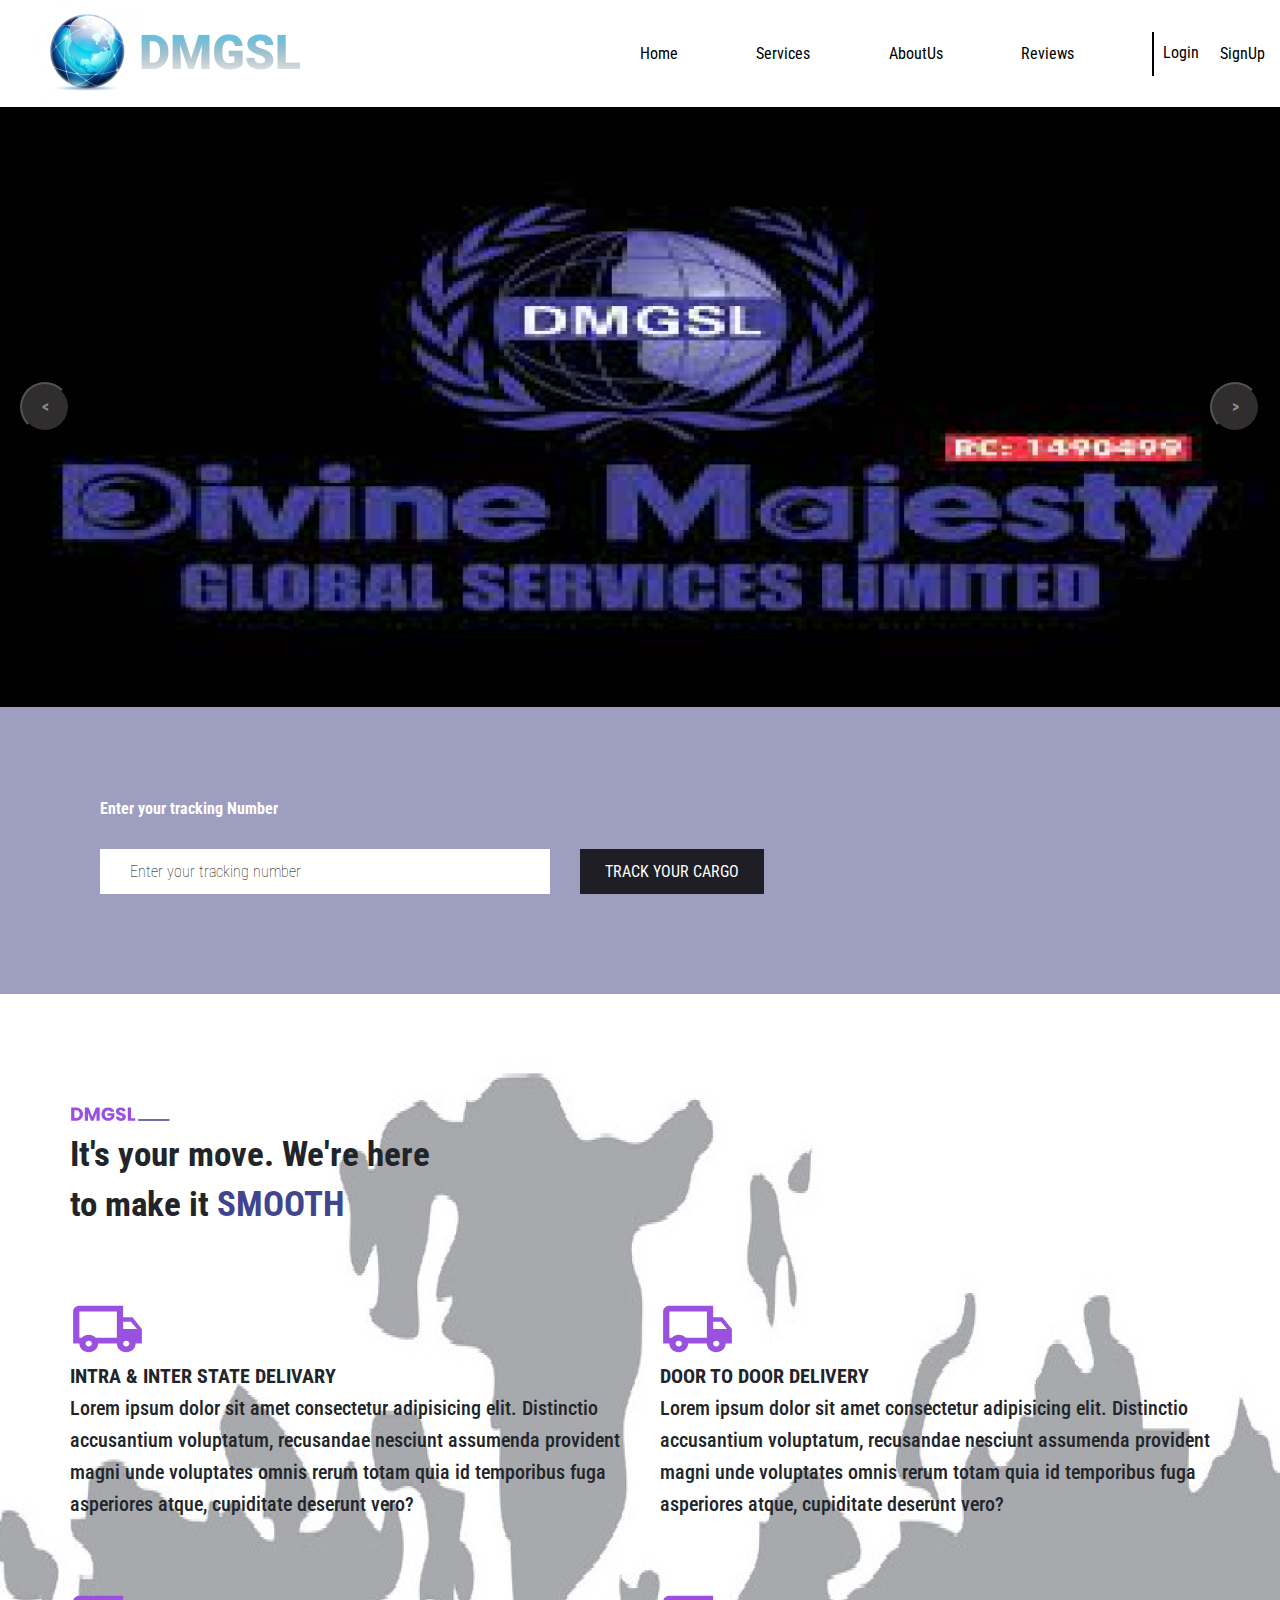
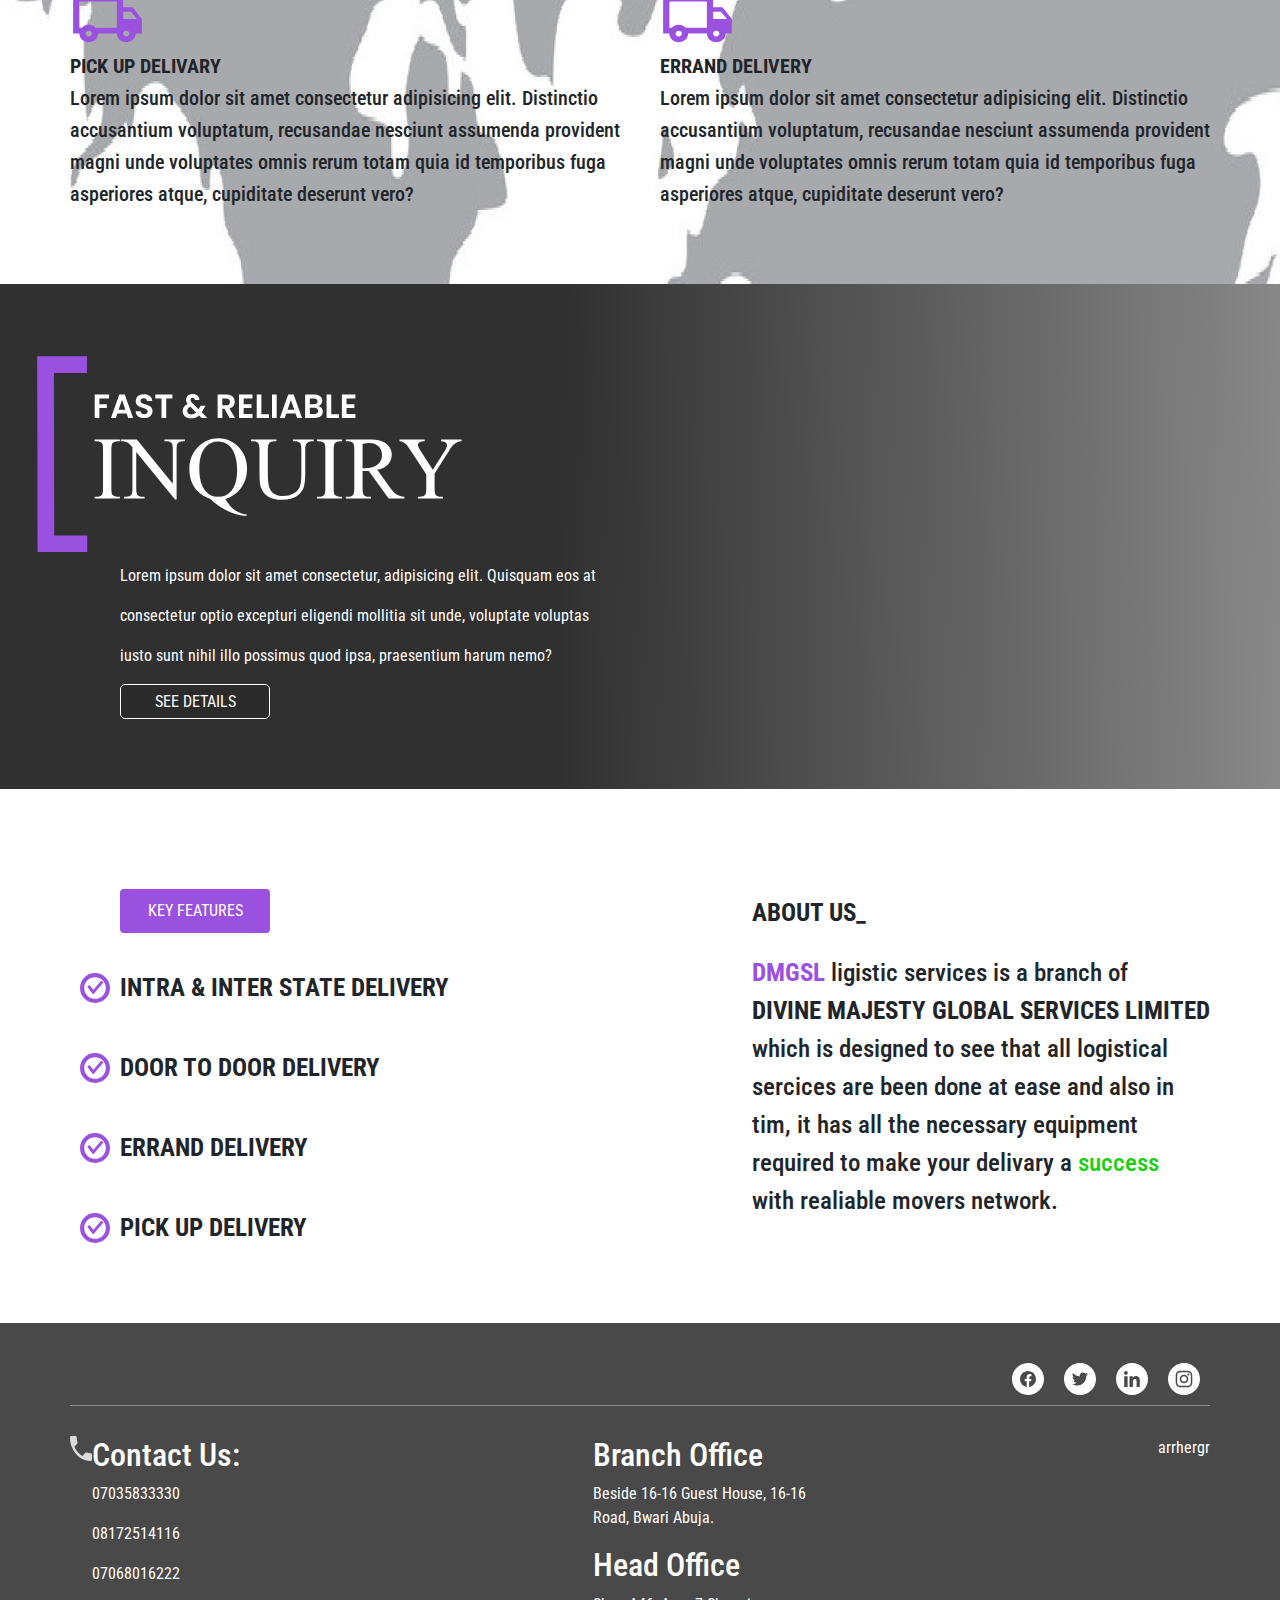
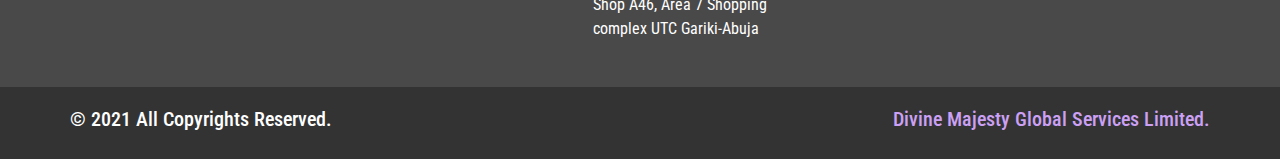
==== commit d93773ce: "added another component in footer" ====
--- a/index.html
+++ b/index.html
@@ -206,36 +206,49 @@
     <!-------FOOTER START------->
     <div class="footer">
       <div class="footer-content-1">
-        <img src="./assets/socials svg/Group 28.svg" alt="">
-        <img src="./assets/socials svg/Group 29.svg" alt="">
-        <img src="./assets/socials svg/Group 30.svg" alt="">
-        <img src="./assets/socials svg/Group 31.svg" alt="">
+        <img src="./assets/socials svg/Group 28.svg" alt="" />
+        <img src="./assets/socials svg/Group 29.svg" alt="" />
+        <img src="./assets/socials svg/Group 30.svg" alt="" />
+        <img src="./assets/socials svg/Group 31.svg" alt="" />
       </div>
       <div class="footer-content-2">
         <div class="footer-content-2-content-left">
-          <img src="" alt="">
-          <span>
-            <h1></h1>
-            <p></p>
-            <p></p>
-            <p></p>
-          </span>
+          <img src="./assets/phone.svg" alt="" />
+          <div>
+            <h2>Contact Us:</h2>
+            <p>07035833330</p>
+            <p>08172514116</p>
+            <p>07068016222</p>
+          </div>
         </div>
         <div class="footer-content-2-content-middle">
-
-        </div>
-        <div class="footer-content-2-content-right">
-
-        </div>
+          <div class="content-top">
+            <h2>Branch Office</h2>
+            <p>
+              Beside 16-16 Guest House, 16-16
+              <br />Road, Bwari Abuja.
+            </p>
+          </div>
+          
+          <div class="content-buttom">
+            <h2>Head Office</h2>
+            <p>
+              Shop A46, Area 7 Shopping 
+              <br>complex UTC Gariki-Abuja
+            </p>
+            
+          </div>
+        </div>
+        <div class="footer-content-2-content-right">arrhergr</div>
       </div>
     </div>
     <!-------FOOTER END------->
 
-     <!-------FOOTER ADVERT------->
-     <div class="footer-advert">
+    <!-------FOOTER ADVERT------->
+    <div class="footer-advert">
       <h1 id="footer-advert-first">© 2021 All Copyrights Reserved.</h1>
       <h1 id="advert">Divine Majesty Global Services Limited.</h1>
-     </div>
+    </div>
   </body>
   <script src="./js/carousel.js"></script>
 
--- a/css/footer.css
+++ b/css/footer.css
@@ -1,17 +1,35 @@
 .footer {
-    background: rgba(51, 51, 51, 0.89);
+  background: rgba(51, 51, 51, 0.89);
   display: flex;
   flex-direction: column;
   padding: 30px 70px;
 }
 
-.footer > .footer-content-1{
-    border-bottom: 1px solid white;
-    display: flex;
-    flex-direction: row;
-    justify-content: flex-end;
+.footer > .footer-content-1 {
+  border-bottom: 0.1px solid rgba(255, 255, 255, 0.357);
+  display: flex;
+  flex-direction: row;
+  justify-content: flex-end;
 }
 
-.footer-content-1 > *{
-    padding: 10px;
-}+.footer-content-1 > * {
+  padding: 10px;
+}
+
+/* ----------------footer content 2----------------- */
+.footer-content-2>*{
+    color: white;
+}
+.footer > .footer-content-2 {
+  display: flex;
+  flex-direction: row;
+  align-items: flex-start;
+  justify-content: space-between;
+  margin-top: 30px;
+}
+
+.footer-content-2 > .footer-content-2-content-left {
+  display: flex;
+  flex-direction: row;
+  align-items: flex-start;
+}
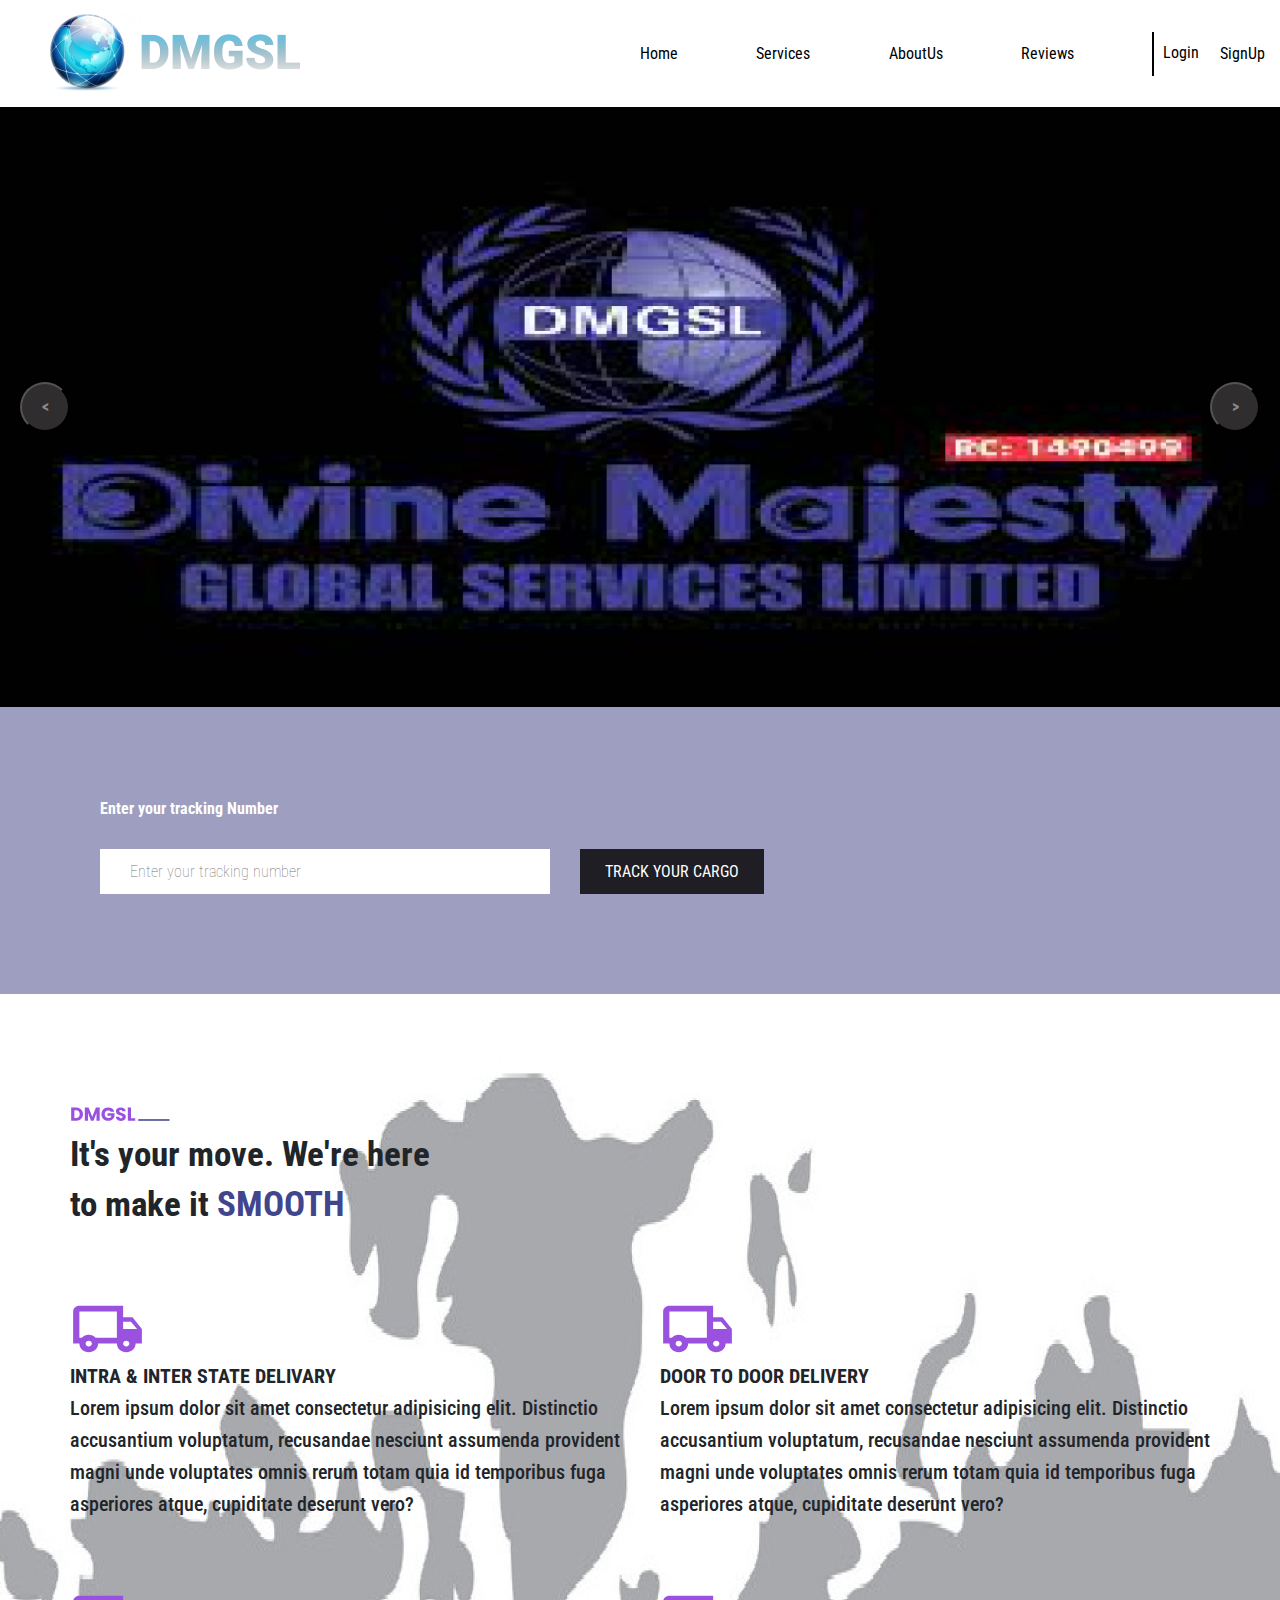
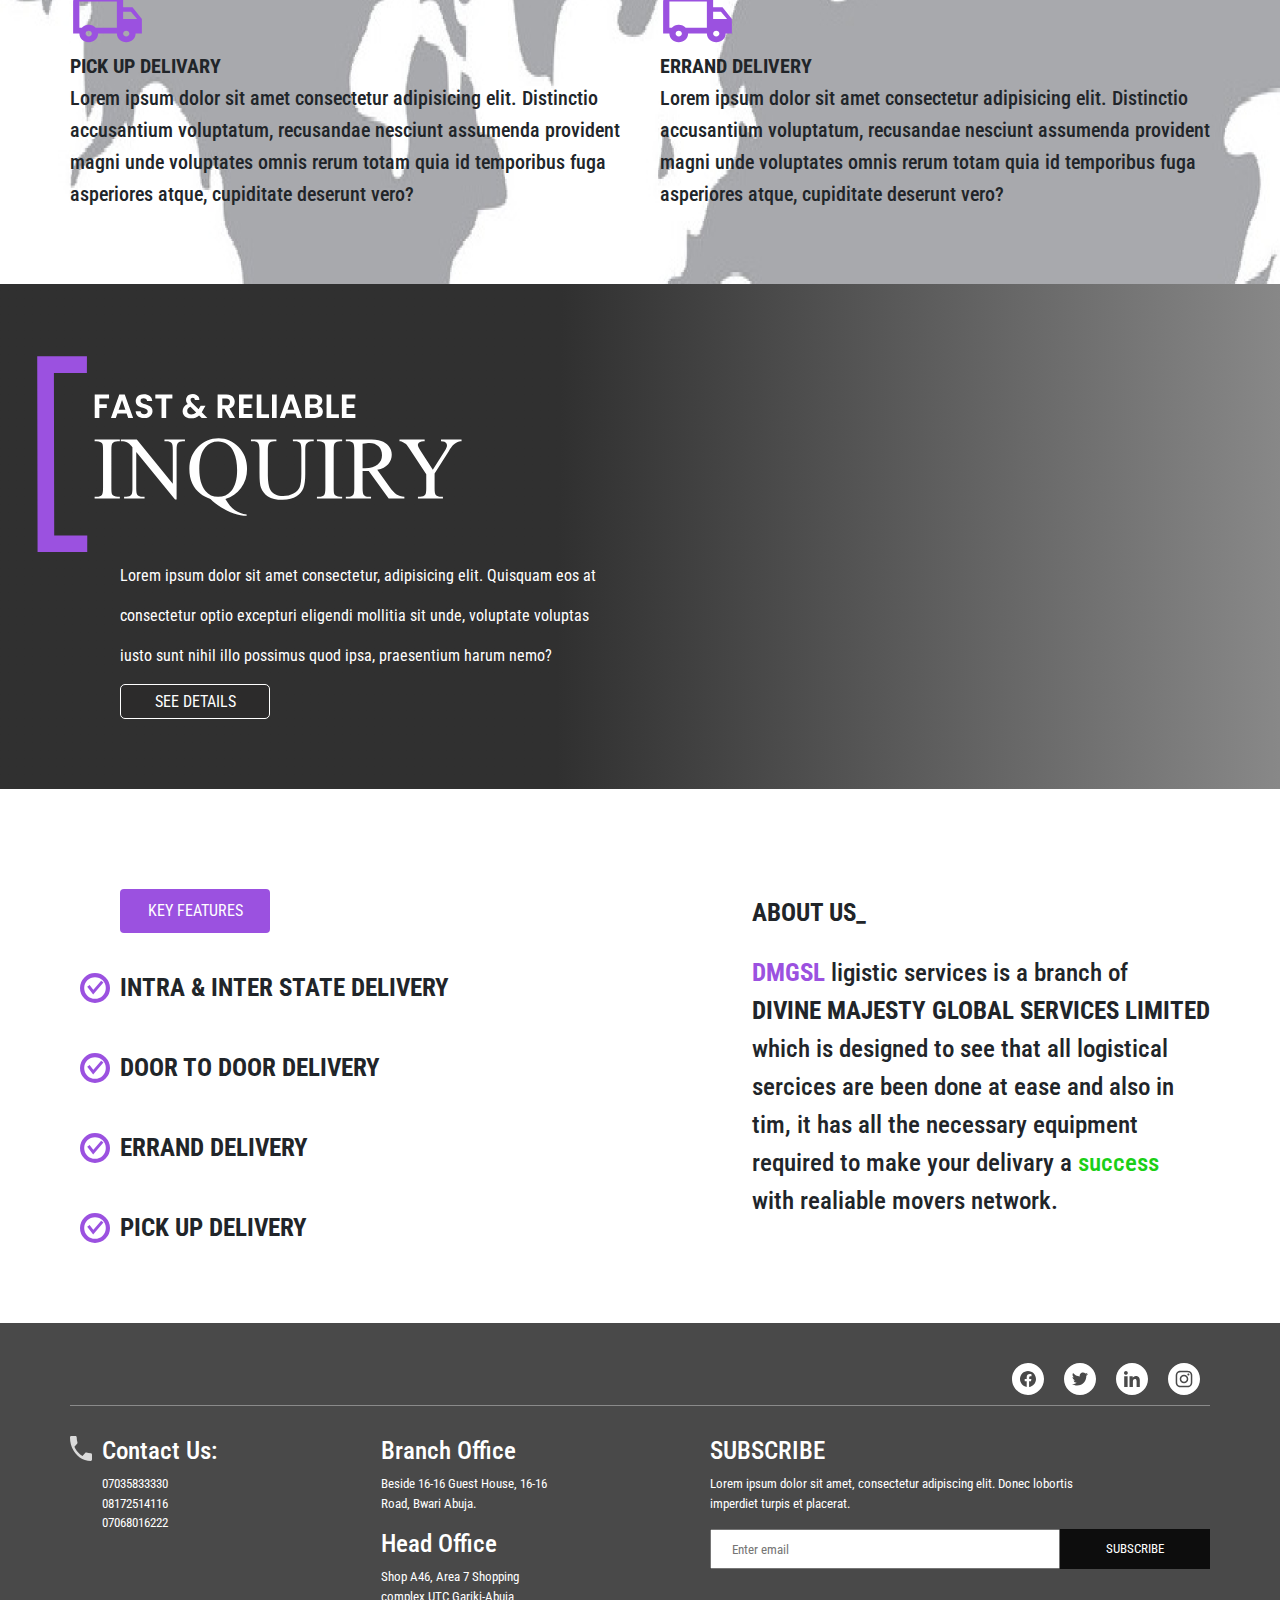
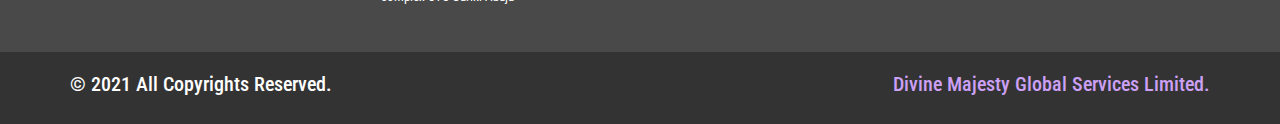
==== commit fbb3e1ca: "finsihed nav" ====
--- a/index.html
+++ b/index.html
@@ -214,8 +214,8 @@
       <div class="footer-content-2">
         <div class="footer-content-2-content-left">
           <img src="./assets/phone.svg" alt="" />
-          <div>
-            <h2>Contact Us:</h2>
+          <div class="contact">
+            <h2 id="font-correct">Contact Us:</h2>
             <p>07035833330</p>
             <p>08172514116</p>
             <p>07068016222</p>
@@ -223,23 +223,34 @@
         </div>
         <div class="footer-content-2-content-middle">
           <div class="content-top">
-            <h2>Branch Office</h2>
+            <h2 id="font-correct">Branch Office</h2>
             <p>
               Beside 16-16 Guest House, 16-16
               <br />Road, Bwari Abuja.
             </p>
           </div>
-          
+
           <div class="content-buttom">
-            <h2>Head Office</h2>
+            <h2 id="font-correct">Head Office</h2>
             <p>
-              Shop A46, Area 7 Shopping 
-              <br>complex UTC Gariki-Abuja
+              Shop A46, Area 7 Shopping
+              <br />complex UTC Gariki-Abuja
             </p>
-            
-          </div>
-        </div>
-        <div class="footer-content-2-content-right">arrhergr</div>
+          </div>
+        </div>
+        <div class="footer-content-2-content-right">
+          <div>
+            <h2 id="font-correct">SUBSCRIBE</h2>
+            <p>
+              Lorem ipsum dolor sit amet, consectetur adipiscing elit. Donec
+              lobortis <br />imperdiet turpis et placerat.
+            </p>
+          </div>
+          <div class="subscribe">
+            <input id="email" placeholder="Enter email" type="email" />
+            <button>SUBSCRIBE</button>
+          </div>
+        </div>
       </div>
     </div>
     <!-------FOOTER END------->
--- a/css/body-content.css
+++ b/css/body-content.css
@@ -39,7 +39,3 @@
   color: white;
   font-weight: bold;
 }
-::placeholder {
-    color: black;
-    opacity: 1; /* Firefox */
-  }--- a/css/footer.css
+++ b/css/footer.css
@@ -16,9 +16,11 @@
   padding: 10px;
 }
 
+
 /* ----------------footer content 2----------------- */
-.footer-content-2>*{
-    color: white;
+.footer-content-2 > * {
+  color: white;
+  font-size: 13px;
 }
 .footer > .footer-content-2 {
   display: flex;
@@ -33,3 +35,44 @@
   flex-direction: row;
   align-items: flex-start;
 }
+.footer-content-2-content-left > .contact {
+  padding-left: 10px;
+}
+
+.contact > h2 {
+  padding-bottom: 0.5rem;
+}
+
+.contact > * {
+  margin-bottom: 0px;
+}
+
+.footer-content-2 > .footer-content-2-content-right {
+  width: 500px;
+}
+
+#font-correct {
+  font-size: 25px;
+}
+
+.footer-content-2-content-right > .subscribe {
+  display: flex;
+  flex-direction: row;
+  height: 40px;
+}
+.subscribe > button {
+  outline: none;
+  border: none;
+  height: 100%;
+  width: 30%;
+  padding: none;
+  background: rgba(0, 0, 0, 0.81);
+  color: white;
+}
+
+.subscribe > input {
+  height: 100%;
+  width: 70%;
+  padding-left: 20px;
+}
+
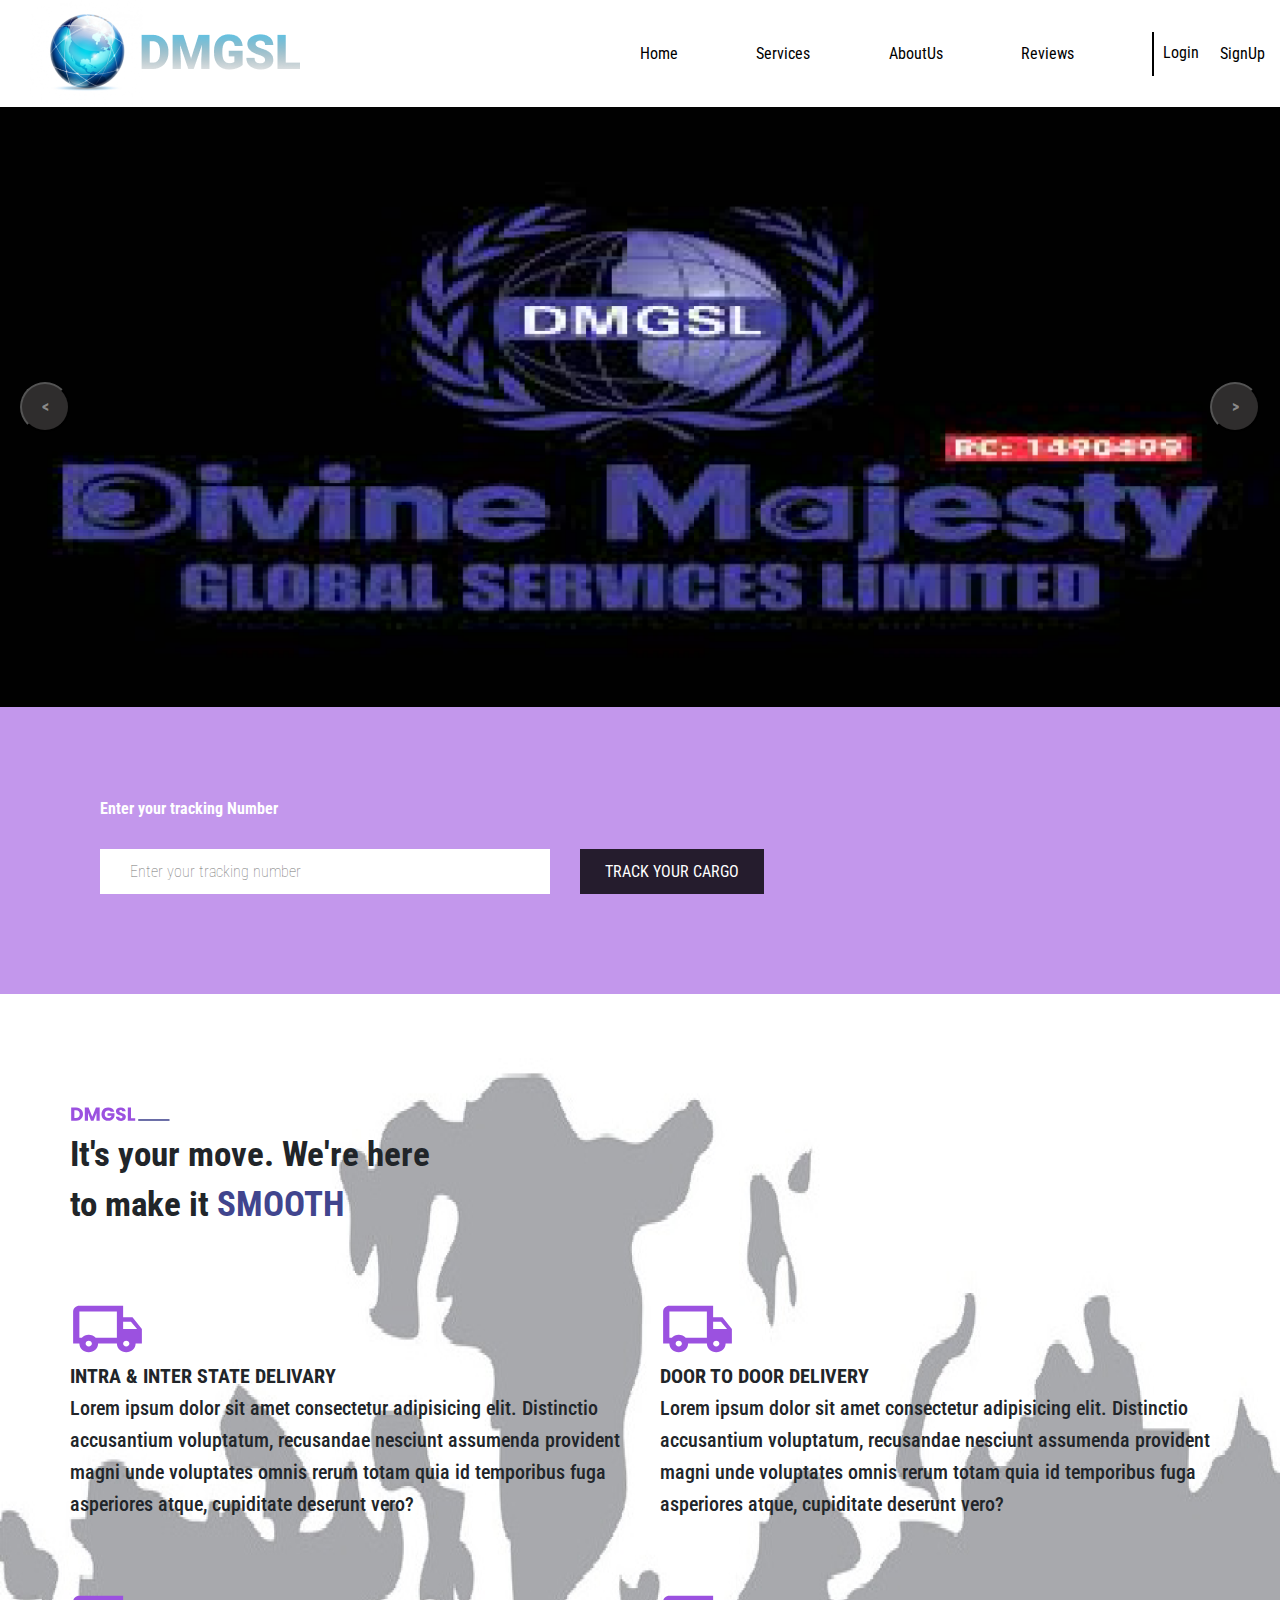
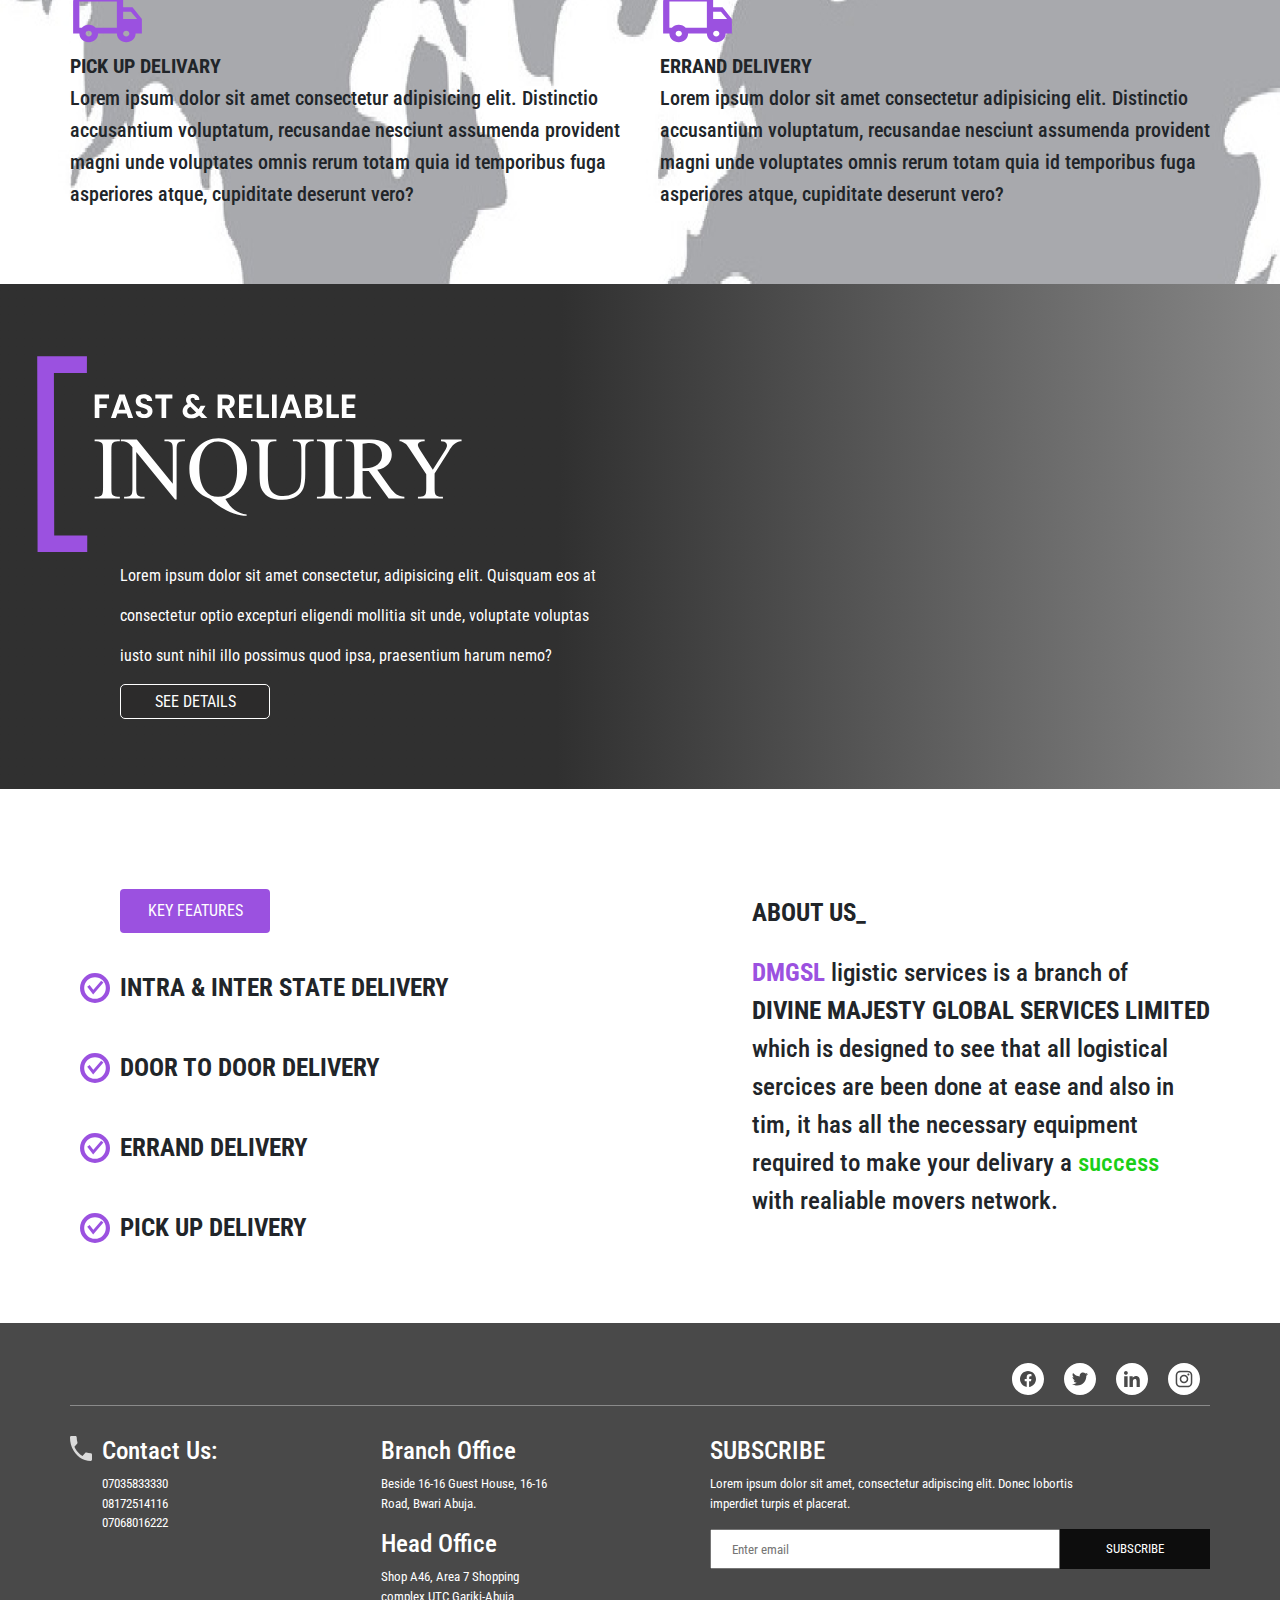
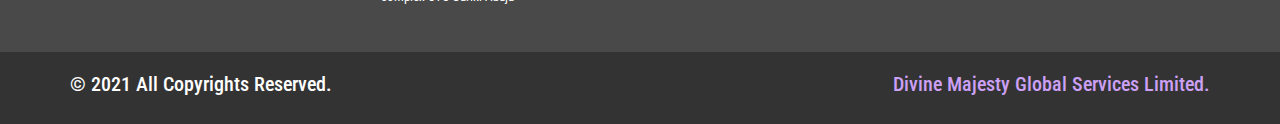
==== commit 4499544b: "working on signup page" ====
--- a/index.html
+++ b/index.html
@@ -36,7 +36,7 @@
         <a class="nav-link-4">Reviews</a>
         <div class="nav-loginout">
           <a class="nav-login">Login</a>
-          <button class="nav-signup">SignUp</button>
+          <button class="nav-signup" onclick="signup()">SignUp</button>
         </div>
       </div>
     </div>
@@ -262,6 +262,7 @@
     </div>
   </body>
   <script src="./js/carousel.js"></script>
+  <script src="./js/index.js"></script>
 
   <script src="https://ajax.googleapis.com/ajax/libs/jquery/3.5.1/jquery.min.js"></script>
 
--- a/css/body-content.css
+++ b/css/body-content.css
@@ -1,6 +1,6 @@
 .body-content {
   padding: 100px;
-  background: rgba(110, 110, 163, 0.67);
+  background: rgba(155, 81, 224, 0.6);
   margin-top: none;
   margin-top: -10px;
   height: 100%;
